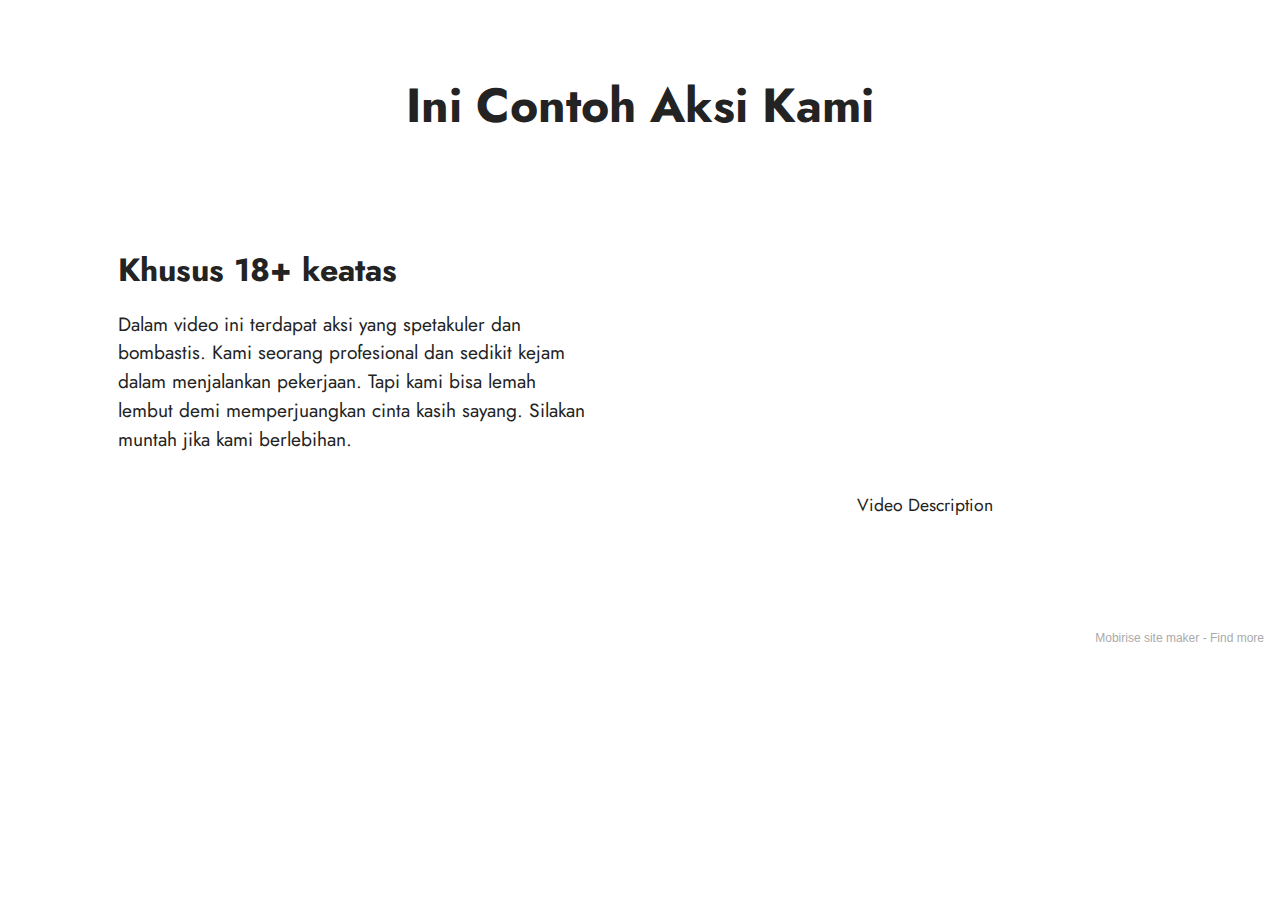
==== page2.html @ a68df321 "Add files via upload" ====
<!DOCTYPE html>
<html  >
<head>
  <!-- Site made with Mobirise Website Builder v5.4.1, https://mobirise.com -->
  <meta charset="UTF-8">
  <meta http-equiv="X-UA-Compatible" content="IE=edge">
  <meta name="generator" content="Mobirise v5.4.1, mobirise.com">
  <meta name="viewport" content="width=device-width, initial-scale=1, minimum-scale=1">
  <link rel="shortcut icon" href="assets/images/logo.png" type="image/x-icon">
  <meta name="description" content="">
  
  
  <title>Page 1</title>
  <link rel="stylesheet" href="assets/bootstrap/css/bootstrap.min.css">
  <link rel="stylesheet" href="assets/bootstrap/css/bootstrap-grid.min.css">
  <link rel="stylesheet" href="assets/bootstrap/css/bootstrap-reboot.min.css">
  <link rel="stylesheet" href="assets/theme/css/style.css">
  <link rel="preload" href="https://fonts.googleapis.com/css2?family=Jost:ital,wght@0,400;0,700;1,400;1,700&display=swap&display=swap" as="style" onload="this.onload=null;this.rel='stylesheet'">
  <noscript><link rel="stylesheet" href="https://fonts.googleapis.com/css2?family=Jost:ital,wght@0,400;0,700;1,400;1,700&display=swap&display=swap"></noscript>
  <link rel="preload" as="style" href="assets/mobirise/css/mbr-additional.css"><link rel="stylesheet" href="assets/mobirise/css/mbr-additional.css" type="text/css">
  
  
  
  
</head>
<body>
  
  <section data-bs-version="5.1" class="video5 cid-sJ3oWdw76f" id="video5-6">
    
    
    <div class="container">
        <div class="title-wrapper mb-5">
            <h4 class="mbr-section-title mbr-fonts-style mb-0 display-2"><strong>Ini Contoh Aksi Kami</strong></h4>
        </div>
        <div class="row align-items-center">
            <div class="col-12 col-lg-6 video-block">
                <div class="video-wrapper"><iframe class="mbr-embedded-video" src="https://www.youtube.com/embed/h1pcwH2b8aY?rel=0&amp;amp;showinfo=0&amp;autoplay=0&amp;loop=0" width="1280" height="720" frameborder="0" allowfullscreen></iframe></div>
                <p class="mbr-description pt-2 mbr-fonts-style display-4">
                    Video Description</p>
            </div>
            <div class="col-12 col-lg">
                <div class="text-wrapper">
                    <h3 class="mbr-section-subtitle mbr-fonts-style mb-3 display-5"><strong>Khusus 18+ keatas</strong></h3>
                    <p class="mbr-text mbr-fonts-style display-7">
                        Dalam video ini terdapat aksi yang spetakuler dan bombastis. Kami seorang profesional dan sedikit kejam dalam menjalankan pekerjaan. Tapi kami bisa lemah lembut demi memperjuangkan cinta kasih sayang. Silakan muntah jika kami berlebihan.</p>
                </div>
            </div>
        </div>
    </div>
</section><section style="background-color: #fff; font-family: -apple-system, BlinkMacSystemFont, 'Segoe UI', 'Roboto', 'Helvetica Neue', Arial, sans-serif; color:#aaa; font-size:12px; padding: 0; align-items: center; display: flex;"><a href="https://mobirise.site/k" style="flex: 1 1; height: 3rem; padding-left: 1rem;"></a><p style="flex: 0 0 auto; margin:0; padding-right:1rem;">Mobirise site maker - <a href="https://mobirise.site/n" style="color:#aaa;">Find more</a></p></section><script src="assets/bootstrap/js/bootstrap.bundle.min.js"></script>  <script src="assets/smoothscroll/smooth-scroll.js"></script>  <script src="assets/ytplayer/index.js"></script>  <script src="assets/playervimeo/vimeo_player.js"></script>  <script src="assets/theme/js/script.js"></script>  
  
  
</body>
</html>
---- assets/theme/css/style.css ----
@charset "UTF-8";
section {
  background-color: #ffffff;
}

body {
  font-style: normal;
  line-height: 1.5;
  font-weight: 400;
  color: #232323;
  position: relative;
}

button {
  background-color: transparent;
  border-color: transparent;
}

section,
.container,
.container-fluid {
  position: relative;
  word-wrap: break-word;
}

a.mbr-iconfont:hover {
  text-decoration: none;
}

.article .lead p,
.article .lead ul,
.article .lead ol,
.article .lead pre,
.article .lead blockquote {
  margin-bottom: 0;
}

a {
  font-style: normal;
  font-weight: 400;
  cursor: pointer;
}
a, a:hover {
  text-decoration: none;
}

.mbr-section-title {
  font-style: normal;
  line-height: 1.3;
}

.mbr-section-subtitle {
  line-height: 1.3;
}

.mbr-text {
  font-style: normal;
  line-height: 1.7;
}

h1,
h2,
h3,
h4,
h5,
h6,
.display-1,
.display-2,
.display-4,
.display-5,
.display-7,
span,
p,
a {
  line-height: 1;
  word-break: break-word;
  word-wrap: break-word;
  font-weight: 400;
}

b,
strong {
  font-weight: bold;
}

input:-webkit-autofill, input:-webkit-autofill:hover, input:-webkit-autofill:focus, input:-webkit-autofill:active {
  transition-delay: 9999s;
  -webkit-transition-property: background-color, color;
  transition-property: background-color, color;
}

textarea[type=hidden] {
  display: none;
}

section {
  background-position: 50% 50%;
  background-repeat: no-repeat;
  background-size: cover;
}
section .mbr-background-video,
section .mbr-background-video-preview {
  position: absolute;
  bottom: 0;
  left: 0;
  right: 0;
  top: 0;
}

.hidden {
  visibility: hidden;
}

.mbr-z-index20 {
  z-index: 20;
}

/*! Base colors */
.mbr-white {
  color: #ffffff;
}

.mbr-black {
  color: #111111;
}

.mbr-bg-white {
  background-color: #ffffff;
}

.mbr-bg-black {
  background-color: #000000;
}

/*! Text-aligns */
.align-left {
  text-align: left;
}

.align-center {
  text-align: center;
}

.align-right {
  text-align: right;
}

/*! Font-weight  */
.mbr-light {
  font-weight: 300;
}

.mbr-regular {
  font-weight: 400;
}

.mbr-semibold {
  font-weight: 500;
}

.mbr-bold {
  font-weight: 700;
}

/*! Media  */
.media-content {
  flex-basis: 100%;
}

.media-container-row {
  display: flex;
  flex-direction: row;
  flex-wrap: wrap;
  justify-content: center;
  align-content: center;
  align-items: start;
}
.media-container-row .media-size-item {
  width: 400px;
}

.media-container-column {
  display: flex;
  flex-direction: column;
  flex-wrap: wrap;
  justify-content: center;
  align-content: center;
  align-items: stretch;
}
.media-container-column > * {
  width: 100%;
}

@media (min-width: 992px) {
  .media-container-row {
    flex-wrap: nowrap;
  }
}
figure {
  margin-bottom: 0;
  overflow: hidden;
}

figure[mbr-media-size] {
  transition: width 0.1s;
}

img,
iframe {
  display: block;
  width: 100%;
}

.card {
  background-color: transparent;
  border: none;
}

.card-box {
  width: 100%;
}

.card-img {
  text-align: center;
  flex-shrink: 0;
  -webkit-flex-shrink: 0;
}

.media {
  max-width: 100%;
  margin: 0 auto;
}

.mbr-figure {
  align-self: center;
}

.media-container > div {
  max-width: 100%;
}

.mbr-figure img,
.card-img img {
  width: 100%;
}

@media (max-width: 991px) {
  .media-size-item {
    width: auto !important;
  }

  .media {
    width: auto;
  }

  .mbr-figure {
    width: 100% !important;
  }
}
/*! Buttons */
.mbr-section-btn {
  margin-left: -0.6rem;
  margin-right: -0.6rem;
  font-size: 0;
}

.btn {
  font-weight: 600;
  border-width: 1px;
  font-style: normal;
  margin: 0.6rem 0.6rem;
  white-space: normal;
  transition: all 0.2s ease-in-out;
  display: inline-flex;
  align-items: center;
  justify-content: center;
  word-break: break-word;
}

.btn-sm {
  font-weight: 600;
  letter-spacing: 0px;
  transition: all 0.3s ease-in-out;
}

.btn-md {
  font-weight: 600;
  letter-spacing: 0px;
  transition: all 0.3s ease-in-out;
}

.btn-lg {
  font-weight: 600;
  letter-spacing: 0px;
  transition: all 0.3s ease-in-out;
}

.btn-form {
  margin: 0;
}
.btn-form:hover {
  cursor: pointer;
}

nav .mbr-section-btn {
  margin-left: 0rem;
  margin-right: 0rem;
}

/*! Btn icon margin */
.btn .mbr-iconfont,
.btn.btn-sm .mbr-iconfont {
  order: 1;
  cursor: pointer;
  margin-left: 0.5rem;
  vertical-align: sub;
}

.btn.btn-md .mbr-iconfont,
.btn.btn-md .mbr-iconfont {
  margin-left: 0.8rem;
}

.mbr-regular {
  font-weight: 400;
}

.mbr-semibold {
  font-weight: 500;
}

.mbr-bold {
  font-weight: 700;
}

[type=submit] {
  -webkit-appearance: none;
}

/*! Full-screen */
.mbr-fullscreen .mbr-overlay {
  min-height: 100vh;
}

.mbr-fullscreen {
  display: flex;
  display: -moz-flex;
  display: -ms-flex;
  display: -o-flex;
  align-items: center;
  min-height: 100vh;
  padding-top: 3rem;
  padding-bottom: 3rem;
}

/*! Map */
.map {
  height: 25rem;
  position: relative;
}
.map iframe {
  width: 100%;
  height: 100%;
}

/*! Scroll to top arrow */
.mbr-arrow-up {
  bottom: 25px;
  right: 90px;
  position: fixed;
  text-align: right;
  z-index: 5000;
  color: #ffffff;
  font-size: 22px;
}

.mbr-arrow-up a {
  background: rgba(0, 0, 0, 0.2);
  border-radius: 50%;
  color: #fff;
  display: inline-block;
  height: 60px;
  width: 60px;
  border: 2px solid #fff;
  outline-style: none !important;
  position: relative;
  text-decoration: none;
  transition: all 0.3s ease-in-out;
  cursor: pointer;
  text-align: center;
}
.mbr-arrow-up a:hover {
  background-color: rgba(0, 0, 0, 0.4);
}
.mbr-arrow-up a i {
  line-height: 60px;
}

.mbr-arrow-up-icon {
  display: block;
  color: #fff;
}

.mbr-arrow-up-icon::before {
  content: "›";
  display: inline-block;
  font-family: serif;
  font-size: 22px;
  line-height: 1;
  font-style: normal;
  position: relative;
  top: 6px;
  left: -4px;
  transform: rotate(-90deg);
}

/*! Arrow Down */
.mbr-arrow {
  position: absolute;
  bottom: 45px;
  left: 50%;
  width: 60px;
  height: 60px;
  cursor: pointer;
  background-color: rgba(80, 80, 80, 0.5);
  border-radius: 50%;
  transform: translateX(-50%);
}
@media (max-width: 767px) {
  .mbr-arrow {
    display: none;
  }
}
.mbr-arrow > a {
  display: inline-block;
  text-decoration: none;
  outline-style: none;
  -webkit-animation: arrowdown 1.7s ease-in-out infinite;
          animation: arrowdown 1.7s ease-in-out infinite;
  color: #ffffff;
}
.mbr-arrow > a > i {
  position: absolute;
  top: -2px;
  left: 15px;
  font-size: 2rem;
}

#scrollToTop a i::before {
  content: "";
  position: absolute;
  display: block;
  border-bottom: 2.5px solid #fff;
  border-left: 2.5px solid #fff;
  width: 27.8%;
  height: 27.8%;
  left: 50%;
  top: 51%;
  transform: translateY(-30%) translateX(-50%) rotate(135deg);
}

@keyframes arrowdown {
  0% {
    transform: translateY(0px);
  }
  50% {
    transform: translateY(-5px);
  }
  100% {
    transform: translateY(0px);
  }
}
@-webkit-keyframes arrowdown {
  0% {
    transform: translateY(0px);
  }
  50% {
    transform: translateY(-5px);
  }
  100% {
    transform: translateY(0px);
  }
}
@media (max-width: 500px) {
  .mbr-arrow-up {
    left: 0;
    right: 0;
    text-align: center;
  }
}
/*Gradients animation*/
@keyframes gradient-animation {
  from {
    background-position: 0% 100%;
    -webkit-animation-timing-function: ease-in-out;
            animation-timing-function: ease-in-out;
  }
  to {
    background-position: 100% 0%;
    -webkit-animation-timing-function: ease-in-out;
            animation-timing-function: ease-in-out;
  }
}
@-webkit-keyframes gradient-animation {
  from {
    background-position: 0% 100%;
    -webkit-animation-timing-function: ease-in-out;
            animation-timing-function: ease-in-out;
  }
  to {
    background-position: 100% 0%;
    -webkit-animation-timing-function: ease-in-out;
            animation-timing-function: ease-in-out;
  }
}
.bg-gradient {
  background-size: 200% 200%;
  animation: gradient-animation 5s infinite alternate;
  -webkit-animation: gradient-animation 5s infinite alternate;
}

.menu .navbar-brand {
  display: -webkit-flex;
}
.menu .navbar-brand span {
  display: flex;
  display: -webkit-flex;
}
.menu .navbar-brand .navbar-caption-wrap {
  display: -webkit-flex;
}
.menu .navbar-brand .navbar-logo img {
  display: -webkit-flex;
  width: auto;
}
@media (min-width: 768px) and (max-width: 991px) {
  .menu .navbar-toggleable-sm .navbar-nav {
    display: -ms-flexbox;
  }
}
@media (max-width: 991px) {
  .menu .navbar-collapse {
    max-height: 93.5vh;
  }
  .menu .navbar-collapse.show {
    overflow: auto;
  }
}
@media (min-width: 992px) {
  .menu .navbar-nav.nav-dropdown {
    display: -webkit-flex;
  }
  .menu .navbar-toggleable-sm .navbar-collapse {
    display: -webkit-flex !important;
  }
  .menu .collapsed .navbar-collapse {
    max-height: 93.5vh;
  }
  .menu .collapsed .navbar-collapse.show {
    overflow: auto;
  }
}
@media (max-width: 767px) {
  .menu .navbar-collapse {
    max-height: 80vh;
  }
}

.nav-link .mbr-iconfont {
  margin-right: 0.5rem;
}

.navbar {
  display: -webkit-flex;
  -webkit-flex-wrap: wrap;
  -webkit-align-items: center;
  -webkit-justify-content: space-between;
}

.navbar-collapse {
  -webkit-flex-basis: 100%;
  -webkit-flex-grow: 1;
  -webkit-align-items: center;
}

.nav-dropdown .link {
  padding: 0.667em 1.667em !important;
  margin: 0 !important;
}

.nav {
  display: -webkit-flex;
  -webkit-flex-wrap: wrap;
}

.row {
  display: -webkit-flex;
  -webkit-flex-wrap: wrap;
}

.justify-content-center {
  -webkit-justify-content: center;
}

.form-inline {
  display: -webkit-flex;
}

.card-wrapper {
  -webkit-flex: 1;
}

.carousel-control {
  z-index: 10;
  display: -webkit-flex;
}

.carousel-controls {
  display: -webkit-flex;
}

.media {
  display: -webkit-flex;
}

.form-group:focus {
  outline: none;
}

.jq-selectbox__select {
  padding: 7px 0;
  position: relative;
}

.jq-selectbox__dropdown {
  overflow: hidden;
  border-radius: 10px;
  position: absolute;
  top: 100%;
  left: 0 !important;
  width: 100% !important;
}

.jq-selectbox__trigger-arrow {
  right: 0;
  transform: translateY(-50%);
}

.jq-selectbox li {
  padding: 1.07em 0.5em;
}

input[type=range] {
  padding-left: 0 !important;
  padding-right: 0 !important;
}

.modal-dialog,
.modal-content {
  height: 100%;
}

.modal-dialog .carousel-inner {
  height: calc(100vh - 1.75rem);
}
@media (max-width: 575px) {
  .modal-dialog .carousel-inner {
    height: calc(100vh - 1rem);
  }
}

.carousel-item {
  text-align: center;
}

.carousel-item img {
  margin: auto;
}

.navbar-toggler {
  align-self: flex-start;
  padding: 0.25rem 0.75rem;
  font-size: 1.25rem;
  line-height: 1;
  background: transparent;
  border: 1px solid transparent;
  border-radius: 0.25rem;
}

.navbar-toggler:focus,
.navbar-toggler:hover {
  text-decoration: none;
  box-shadow: none;
}

.navbar-toggler-icon {
  display: inline-block;
  width: 1.5em;
  height: 1.5em;
  vertical-align: middle;
  content: "";
  background: no-repeat center center;
  background-size: 100% 100%;
}

.navbar-toggler-left {
  position: absolute;
  left: 1rem;
}

.navbar-toggler-right {
  position: absolute;
  right: 1rem;
}

.card-img {
  width: auto;
}

.menu .navbar.collapsed:not(.beta-menu) {
  flex-direction: column;
}

.carousel-item.active,
.carousel-item-next,
.carousel-item-prev {
  display: flex;
}

.note-air-layout .dropup .dropdown-menu,
.note-air-layout .navbar-fixed-bottom .dropdown .dropdown-menu {
  bottom: initial !important;
}

html,
body {
  height: auto;
  min-height: 100vh;
}

.dropup .dropdown-toggle::after {
  display: none;
}

.form-asterisk {
  font-family: initial;
  position: absolute;
  top: -2px;
  font-weight: normal;
}

.form-control-label {
  position: relative;
  cursor: pointer;
  margin-bottom: 0.357em;
  padding: 0;
}

.alert {
  color: #ffffff;
  border-radius: 0;
  border: 0;
  font-size: 1.1rem;
  line-height: 1.5;
  margin-bottom: 1.875rem;
  padding: 1.25rem;
  position: relative;
  text-align: center;
}
.alert.alert-form::after {
  background-color: inherit;
  bottom: -7px;
  content: "";
  display: block;
  height: 14px;
  left: 50%;
  margin-left: -7px;
  position: absolute;
  transform: rotate(45deg);
  width: 14px;
}

.form-control {
  background-color: #ffffff;
  background-clip: border-box;
  color: #232323;
  line-height: 1rem !important;
  height: auto;
  padding: 0.6rem 1.2rem;
  transition: border-color 0.25s ease 0s;
  border: 1px solid transparent !important;
  border-radius: 4px;
  box-shadow: rgba(0, 0, 0, 0.07) 0px 1px 1px 0px, rgba(0, 0, 0, 0.07) 0px 1px 3px 0px, rgba(0, 0, 0, 0.03) 0px 0px 0px 1px;
}
.form-active .form-control:invalid {
  border-color: red;
}

form .row {
  margin-left: -0.6rem;
  margin-right: -0.6rem;
}
form .row [class*=col] {
  padding-left: 0.6rem;
  padding-right: 0.6rem;
}

form .mbr-section-btn {
  margin: 0;
  padding-left: 0.6rem;
  padding-right: 0.6rem;
}

form .btn {
  display: flex;
  padding: 0.6rem 1.2rem;
  margin: 0;
}

form .form-check-input {
  margin-top: 0.5;
}

textarea.form-control {
  line-height: 1.5rem !important;
}

.form-group {
  margin-bottom: 1.2rem;
}

.form-control,
form .btn {
  min-height: 48px;
}

.gdpr-block label span.textGDPR input[name=gdpr] {
  top: 7px;
}

.form-control:focus {
  box-shadow: none;
}

:focus {
  outline: none;
}

.mbr-overlay {
  background-color: #000;
  bottom: 0;
  left: 0;
  opacity: 0.5;
  position: absolute;
  right: 0;
  top: 0;
  z-index: 0;
  pointer-events: none;
}

blockquote {
  font-style: italic;
  padding: 3rem;
  font-size: 1.09rem;
  position: relative;
  border-left: 3px solid;
}

ul,
ol,
pre,
blockquote {
  margin-bottom: 2.3125rem;
}

.mt-4 {
  margin-top: 2rem !important;
}

.mb-4 {
  margin-bottom: 2rem !important;
}

@media (min-width: 992px) {
  .container {
    padding-left: 16px;
    padding-right: 16px;
  }

  .row {
    margin-left: -16px;
    margin-right: -16px;
  }
  .row > [class*=col] {
    padding-left: 16px;
    padding-right: 16px;
  }
}
@media (min-width: 768px) {
  .container-fluid {
    padding-left: 32px;
    padding-right: 32px;
  }
}
@media (min-width: 768px) and (max-width: 991px) {
  .mbr-container {
    padding-left: 32px;
    padding-right: 32px;
  }
}
@media (max-width: 767px) {
  .mbr-container {
    padding-left: 16px;
    padding-right: 16px;
  }
}
.card-wrapper,
.item-wrapper {
  overflow: hidden;
}

.app-video-wrapper > img {
  opacity: 1;
}

.item {
  position: relative;
}

.dropdown-menu .dropdown-menu {
  left: 100%;
}

.dropdown-item + .dropdown-menu {
  display: none;
}

.dropdown-item:hover + .dropdown-menu,
.dropdown-menu:hover {
  display: block;
}.engine {
	position: absolute;
	text-indent: -2400px;
	text-align: center;
	padding: 0;
	top: 0;
	left: -2400px;
}
---- assets/mobirise/css/mbr-additional.css ----
body {
  font-family: Jost;
}
.display-1 {
  font-family: 'Jost', sans-serif;
  font-size: 4.6rem;
  line-height: 1.1;
}
.display-1 > .mbr-iconfont {
  font-size: 5.75rem;
}
.display-2 {
  font-family: 'Jost', sans-serif;
  font-size: 3rem;
  line-height: 1.1;
}
.display-2 > .mbr-iconfont {
  font-size: 3.75rem;
}
.display-4 {
  font-family: 'Jost', sans-serif;
  font-size: 1.1rem;
  line-height: 1.5;
}
.display-4 > .mbr-iconfont {
  font-size: 1.375rem;
}
.display-5 {
  font-family: 'Jost', sans-serif;
  font-size: 2rem;
  line-height: 1.5;
}
.display-5 > .mbr-iconfont {
  font-size: 2.5rem;
}
.display-7 {
  font-family: 'Jost', sans-serif;
  font-size: 1.2rem;
  line-height: 1.5;
}
.display-7 > .mbr-iconfont {
  font-size: 1.5rem;
}
/* ---- Fluid typography for mobile devices ---- */
/* 1.4 - font scale ratio ( bootstrap == 1.42857 ) */
/* 100vw - current viewport width */
/* (48 - 20)  48 == 48rem == 768px, 20 == 20rem == 320px(minimal supported viewport) */
/* 0.65 - min scale variable, may vary */
@media (max-width: 992px) {
  .display-1 {
    font-size: 3.68rem;
  }
}
@media (max-width: 768px) {
  .display-1 {
    font-size: 3.22rem;
    font-size: calc( 2.26rem + (4.6 - 2.26) * ((100vw - 20rem) / (48 - 20)));
    line-height: calc( 1.1 * (2.26rem + (4.6 - 2.26) * ((100vw - 20rem) / (48 - 20))));
  }
  .display-2 {
    font-size: 2.4rem;
    font-size: calc( 1.7rem + (3 - 1.7) * ((100vw - 20rem) / (48 - 20)));
    line-height: calc( 1.3 * (1.7rem + (3 - 1.7) * ((100vw - 20rem) / (48 - 20))));
  }
  .display-4 {
    font-size: 0.88rem;
    font-size: calc( 1.0350000000000001rem + (1.1 - 1.0350000000000001) * ((100vw - 20rem) / (48 - 20)));
    line-height: calc( 1.4 * (1.0350000000000001rem + (1.1 - 1.0350000000000001) * ((100vw - 20rem) / (48 - 20))));
  }
  .display-5 {
    font-size: 1.6rem;
    font-size: calc( 1.35rem + (2 - 1.35) * ((100vw - 20rem) / (48 - 20)));
    line-height: calc( 1.4 * (1.35rem + (2 - 1.35) * ((100vw - 20rem) / (48 - 20))));
  }
  .display-7 {
    font-size: 0.96rem;
    font-size: calc( 1.07rem + (1.2 - 1.07) * ((100vw - 20rem) / (48 - 20)));
    line-height: calc( 1.4 * (1.07rem + (1.2 - 1.07) * ((100vw - 20rem) / (48 - 20))));
  }
}
/* Buttons */
.btn {
  padding: 0.6rem 1.2rem;
  border-radius: 4px;
}
.btn-sm {
  padding: 0.6rem 1.2rem;
  border-radius: 4px;
}
.btn-md {
  padding: 0.6rem 1.2rem;
  border-radius: 4px;
}
.btn-lg {
  padding: 1rem 2.6rem;
  border-radius: 4px;
}
.bg-primary {
  background-color: #6592e6 !important;
}
.bg-success {
  background-color: #40b0bf !important;
}
.bg-info {
  background-color: #47b5ed !important;
}
.bg-warning {
  background-color: #ffe161 !important;
}
.bg-danger {
  background-color: #ff9966 !important;
}
.btn-primary,
.btn-primary:active {
  background-color: #6592e6 !important;
  border-color: #6592e6 !important;
  color: #ffffff !important;
  box-shadow: 0 2px 2px 0 rgba(0, 0, 0, 0.2);
}
.btn-primary:hover,
.btn-primary:focus,
.btn-primary.focus,
.btn-primary.active {
  color: #ffffff !important;
  background-color: #2260d2 !important;
  border-color: #2260d2 !important;
  box-shadow: 0 2px 5px 0 rgba(0, 0, 0, 0.2);
}
.btn-primary.disabled,
.btn-primary:disabled {
  color: #ffffff !important;
  background-color: #2260d2 !important;
  border-color: #2260d2 !important;
}
.btn-secondary,
.btn-secondary:active {
  background-color: #ff6666 !important;
  border-color: #ff6666 !important;
  color: #ffffff !important;
  box-shadow: 0 2px 2px 0 rgba(0, 0, 0, 0.2);
}
.btn-secondary:hover,
.btn-secondary:focus,
.btn-secondary.focus,
.btn-secondary.active {
  color: #ffffff !important;
  background-color: #ff0f0f !important;
  border-color: #ff0f0f !important;
  box-shadow: 0 2px 5px 0 rgba(0, 0, 0, 0.2);
}
.btn-secondary.disabled,
.btn-secondary:disabled {
  color: #ffffff !important;
  background-color: #ff0f0f !important;
  border-color: #ff0f0f !important;
}
.btn-info,
.btn-info:active {
  background-color: #47b5ed !important;
  border-color: #47b5ed !important;
  color: #ffffff !important;
  box-shadow: 0 2px 2px 0 rgba(0, 0, 0, 0.2);
}
.btn-info:hover,
.btn-info:focus,
.btn-info.focus,
.btn-info.active {
  color: #ffffff !important;
  background-color: #148cca !important;
  border-color: #148cca !important;
  box-shadow: 0 2px 5px 0 rgba(0, 0, 0, 0.2);
}
.btn-info.disabled,
.btn-info:disabled {
  color: #ffffff !important;
  background-color: #148cca !important;
  border-color: #148cca !important;
}
.btn-success,
.btn-success:active {
  background-color: #40b0bf !important;
  border-color: #40b0bf !important;
  color: #ffffff !important;
  box-shadow: 0 2px 2px 0 rgba(0, 0, 0, 0.2);
}
.btn-success:hover,
.btn-success:focus,
.btn-success.focus,
.btn-success.active {
  color: #ffffff !important;
  background-color: #2a747e !important;
  border-color: #2a747e !important;
  box-shadow: 0 2px 5px 0 rgba(0, 0, 0, 0.2);
}
.btn-success.disabled,
.btn-success:disabled {
  color: #ffffff !important;
  background-color: #2a747e !important;
  border-color: #2a747e !important;
}
.btn-warning,
.btn-warning:active {
  background-color: #ffe161 !important;
  border-color: #ffe161 !important;
  color: #614f00 !important;
  box-shadow: 0 2px 2px 0 rgba(0, 0, 0, 0.2);
}
.btn-warning:hover,
.btn-warning:focus,
.btn-warning.focus,
.btn-warning.active {
  color: #0a0800 !important;
  background-color: #ffd10a !important;
  border-color: #ffd10a !important;
  box-shadow: 0 2px 5px 0 rgba(0, 0, 0, 0.2);
}
.btn-warning.disabled,
.btn-warning:disabled {
  color: #614f00 !important;
  background-color: #ffd10a !important;
  border-color: #ffd10a !important;
}
.btn-danger,
.btn-danger:active {
  background-color: #ff9966 !important;
  border-color: #ff9966 !important;
  color: #ffffff !important;
  box-shadow: 0 2px 2px 0 rgba(0, 0, 0, 0.2);
}
.btn-danger:hover,
.btn-danger:focus,
.btn-danger.focus,
.btn-danger.active {
  color: #ffffff !important;
  background-color: #ff5f0f !important;
  border-color: #ff5f0f !important;
  box-shadow: 0 2px 5px 0 rgba(0, 0, 0, 0.2);
}
.btn-danger.disabled,
.btn-danger:disabled {
  color: #ffffff !important;
  background-color: #ff5f0f !important;
  border-color: #ff5f0f !important;
}
.btn-white,
.btn-white:active {
  background-color: #fafafa !important;
  border-color: #fafafa !important;
  color: #7a7a7a !important;
  box-shadow: 0 2px 2px 0 rgba(0, 0, 0, 0.2);
}
.btn-white:hover,
.btn-white:focus,
.btn-white.focus,
.btn-white.active {
  color: #4f4f4f !important;
  background-color: #cfcfcf !important;
  border-color: #cfcfcf !important;
  box-shadow: 0 2px 5px 0 rgba(0, 0, 0, 0.2);
}
.btn-white.disabled,
.btn-white:disabled {
  color: #7a7a7a !important;
  background-color: #cfcfcf !important;
  border-color: #cfcfcf !important;
}
.btn-black,
.btn-black:active {
  background-color: #232323 !important;
  border-color: #232323 !important;
  color: #ffffff !important;
  box-shadow: 0 2px 2px 0 rgba(0, 0, 0, 0.2);
}
.btn-black:hover,
.btn-black:focus,
.btn-black.focus,
.btn-black.active {
  color: #ffffff !important;
  background-color: #000000 !important;
  border-color: #000000 !important;
  box-shadow: 0 2px 5px 0 rgba(0, 0, 0, 0.2);
}
.btn-black.disabled,
.btn-black:disabled {
  color: #ffffff !important;
  background-color: #000000 !important;
  border-color: #000000 !important;
}
.btn-primary-outline,
.btn-primary-outline:active {
  background-color: transparent !important;
  border-color: transparent;
  color: #6592e6;
}
.btn-primary-outline:hover,
.btn-primary-outline:focus,
.btn-primary-outline.focus,
.btn-primary-outline.active {
  color: #2260d2 !important;
  background-color: transparent!important;
  border-color: transparent!important;
  box-shadow: none!important;
}
.btn-primary-outline.disabled,
.btn-primary-outline:disabled {
  color: #ffffff !important;
  background-color: #6592e6 !important;
  border-color: #6592e6 !important;
}
.btn-secondary-outline,
.btn-secondary-outline:active {
  background-color: transparent !important;
  border-color: transparent;
  color: #ff6666;
}
.btn-secondary-outline:hover,
.btn-secondary-outline:focus,
.btn-secondary-outline.focus,
.btn-secondary-outline.active {
  color: #ff0f0f !important;
  background-color: transparent!important;
  border-color: transparent!important;
  box-shadow: none!important;
}
.btn-secondary-outline.disabled,
.btn-secondary-outline:disabled {
  color: #ffffff !important;
  background-color: #ff6666 !important;
  border-color: #ff6666 !important;
}
.btn-info-outline,
.btn-info-outline:active {
  background-color: transparent !important;
  border-color: transparent;
  color: #47b5ed;
}
.btn-info-outline:hover,
.btn-info-outline:focus,
.btn-info-outline.focus,
.btn-info-outline.active {
  color: #148cca !important;
  background-color: transparent!important;
  border-color: transparent!important;
  box-shadow: none!important;
}
.btn-info-outline.disabled,
.btn-info-outline:disabled {
  color: #ffffff !important;
  background-color: #47b5ed !important;
  border-color: #47b5ed !important;
}
.btn-success-outline,
.btn-success-outline:active {
  background-color: transparent !important;
  border-color: transparent;
  color: #40b0bf;
}
.btn-success-outline:hover,
.btn-success-outline:focus,
.btn-success-outline.focus,
.btn-success-outline.active {
  color: #2a747e !important;
  background-color: transparent!important;
  border-color: transparent!important;
  box-shadow: none!important;
}
.btn-success-outline.disabled,
.btn-success-outline:disabled {
  color: #ffffff !important;
  background-color: #40b0bf !important;
  border-color: #40b0bf !important;
}
.btn-warning-outline,
.btn-warning-outline:active {
  background-color: transparent !important;
  border-color: transparent;
  color: #ffe161;
}
.btn-warning-outline:hover,
.btn-warning-outline:focus,
.btn-warning-outline.focus,
.btn-warning-outline.active {
  color: #ffd10a !important;
  background-color: transparent!important;
  border-color: transparent!important;
  box-shadow: none!important;
}
.btn-warning-outline.disabled,
.btn-warning-outline:disabled {
  color: #614f00 !important;
  background-color: #ffe161 !important;
  border-color: #ffe161 !important;
}
.btn-danger-outline,
.btn-danger-outline:active {
  background-color: transparent !important;
  border-color: transparent;
  color: #ff9966;
}
.btn-danger-outline:hover,
.btn-danger-outline:focus,
.btn-danger-outline.focus,
.btn-danger-outline.active {
  color: #ff5f0f !important;
  background-color: transparent!important;
  border-color: transparent!important;
  box-shadow: none!important;
}
.btn-danger-outline.disabled,
.btn-danger-outline:disabled {
  color: #ffffff !important;
  background-color: #ff9966 !important;
  border-color: #ff9966 !important;
}
.btn-black-outline,
.btn-black-outline:active {
  background-color: transparent !important;
  border-color: transparent;
  color: #232323;
}
.btn-black-outline:hover,
.btn-black-outline:focus,
.btn-black-outline.focus,
.btn-black-outline.active {
  color: #000000 !important;
  background-color: transparent!important;
  border-color: transparent!important;
  box-shadow: none!important;
}
.btn-black-outline.disabled,
.btn-black-outline:disabled {
  color: #ffffff !important;
  background-color: #232323 !important;
  border-color: #232323 !important;
}
.btn-white-outline,
.btn-white-outline:active {
  background-color: transparent !important;
  border-color: transparent;
  color: #fafafa;
}
.btn-white-outline:hover,
.btn-white-outline:focus,
.btn-white-outline.focus,
.btn-white-outline.active {
  color: #cfcfcf !important;
  background-color: transparent!important;
  border-color: transparent!important;
  box-shadow: none!important;
}
.btn-white-outline.disabled,
.btn-white-outline:disabled {
  color: #7a7a7a !important;
  background-color: #fafafa !important;
  border-color: #fafafa !important;
}
.text-primary {
  color: #6592e6 !important;
}
.text-secondary {
  color: #ff6666 !important;
}
.text-success {
  color: #40b0bf !important;
}
.text-info {
  color: #47b5ed !important;
}
.text-warning {
  color: #ffe161 !important;
}
.text-danger {
  color: #ff9966 !important;
}
.text-white {
  color: #fafafa !important;
}
.text-black {
  color: #232323 !important;
}
a.text-primary:hover,
a.text-primary:focus,
a.text-primary.active {
  color: #205ac5 !important;
}
a.text-secondary:hover,
a.text-secondary:focus,
a.text-secondary.active {
  color: #ff0000 !important;
}
a.text-success:hover,
a.text-success:focus,
a.text-success.active {
  color: #266a73 !important;
}
a.text-info:hover,
a.text-info:focus,
a.text-info.active {
  color: #1283bc !important;
}
a.text-warning:hover,
a.text-warning:focus,
a.text-warning.active {
  color: #facb00 !important;
}
a.text-danger:hover,
a.text-danger:focus,
a.text-danger.active {
  color: #ff5500 !important;
}
a.text-white:hover,
a.text-white:focus,
a.text-white.active {
  color: #c7c7c7 !important;
}
a.text-black:hover,
a.text-black:focus,
a.text-black.active {
  color: #000000 !important;
}
a[class*="text-"]:not(.nav-link):not(.dropdown-item):not([role]):not(.navbar-caption) {
  position: relative;
  background-image: transparent;
  background-size: 10000px 2px;
  background-repeat: no-repeat;
  background-position: 0px 1.2em;
  background-position: -10000px 1.2em;
}
a[class*="text-"]:not(.nav-link):not(.dropdown-item):not([role]):not(.navbar-caption):hover {
  transition: background-position 2s ease-in-out;
  background-image: linear-gradient(currentColor 50%, currentColor 50%);
  background-position: 0px 1.2em;
}
.nav-tabs .nav-link.active {
  color: #6592e6;
}
.nav-tabs .nav-link:not(.active) {
  color: #232323;
}
.alert-success {
  background-color: #70c770;
}
.alert-info {
  background-color: #47b5ed;
}
.alert-warning {
  background-color: #ffe161;
}
.alert-danger {
  background-color: #ff9966;
}
.mbr-gallery-filter li.active .btn {
  background-color: #6592e6;
  border-color: #6592e6;
  color: #ffffff;
}
.mbr-gallery-filter li.active .btn:focus {
  box-shadow: none;
}
a,
a:hover {
  color: #6592e6;
}
.mbr-plan-header.bg-primary .mbr-plan-subtitle,
.mbr-plan-header.bg-primary .mbr-plan-price-desc {
  color: #ffffff;
}
.mbr-plan-header.bg-success .mbr-plan-subtitle,
.mbr-plan-header.bg-success .mbr-plan-price-desc {
  color: #a0d8df;
}
.mbr-plan-header.bg-info .mbr-plan-subtitle,
.mbr-plan-header.bg-info .mbr-plan-price-desc {
  color: #ffffff;
}
.mbr-plan-header.bg-warning .mbr-plan-subtitle,
.mbr-plan-header.bg-warning .mbr-plan-price-desc {
  color: #ffffff;
}
.mbr-plan-header.bg-danger .mbr-plan-subtitle,
.mbr-plan-header.bg-danger .mbr-plan-price-desc {
  color: #ffffff;
}
/* Scroll to top button*/
.scrollToTop_wraper {
  display: none;
}
.form-control {
  font-family: 'Jost', sans-serif;
  font-size: 1.1rem;
  line-height: 1.5;
  font-weight: 400;
}
.form-control > .mbr-iconfont {
  font-size: 1.375rem;
}
.form-control:hover,
.form-control:focus {
  box-shadow: rgba(0, 0, 0, 0.07) 0px 1px 1px 0px, rgba(0, 0, 0, 0.07) 0px 1px 3px 0px, rgba(0, 0, 0, 0.03) 0px 0px 0px 1px;
  border-color: #6592e6 !important;
}
.form-control:-webkit-input-placeholder {
  font-family: 'Jost', sans-serif;
  font-size: 1.1rem;
  line-height: 1.5;
  font-weight: 400;
}
.form-control:-webkit-input-placeholder > .mbr-iconfont {
  font-size: 1.375rem;
}
blockquote {
  border-color: #6592e6;
}
/* Forms */
.jq-selectbox li:hover,
.jq-selectbox li.selected {
  background-color: #6592e6;
  color: #ffffff;
}
.jq-number__spin {
  transition: 0.25s ease;
}
.jq-number__spin:hover {
  border-color: #6592e6;
}
.jq-selectbox .jq-selectbox__trigger-arrow,
.jq-number__spin.minus:after,
.jq-number__spin.plus:after {
  transition: 0.4s;
  border-top-color: #353535;
  border-bottom-color: #353535;
}
.jq-selectbox:hover .jq-selectbox__trigger-arrow,
.jq-number__spin.minus:hover:after,
.jq-number__spin.plus:hover:after {
  border-top-color: #6592e6;
  border-bottom-color: #6592e6;
}
.xdsoft_datetimepicker .xdsoft_calendar td.xdsoft_default,
.xdsoft_datetimepicker .xdsoft_calendar td.xdsoft_current,
.xdsoft_datetimepicker .xdsoft_timepicker .xdsoft_time_box > div > div.xdsoft_current {
  color: #ffffff !important;
  background-color: #6592e6 !important;
  box-shadow: none !important;
}
.xdsoft_datetimepicker .xdsoft_calendar td:hover,
.xdsoft_datetimepicker .xdsoft_timepicker .xdsoft_time_box > div > div:hover {
  color: #000000 !important;
  background: #ff6666 !important;
  box-shadow: none !important;
}
.lazy-bg {
  background-image: none !important;
}
.lazy-placeholder:not(section),
.lazy-none {
  display: block;
  position: relative;
  padding-bottom: 56.25%;
  width: 100%;
  height: auto;
}
iframe.lazy-placeholder,
.lazy-placeholder:after {
  content: '';
  position: absolute;
  width: 200px;
  height: 200px;
  background: transparent no-repeat center;
  background-size: contain;
  top: 50%;
  left: 50%;
  transform: translateX(-50%) translateY(-50%);
  background-image: url("data:image/svg+xml;charset=UTF-8,%3csvg width='32' height='32' viewBox='0 0 64 64' xmlns='http://www.w3.org/2000/svg' stroke='%236592e6' %3e%3cg fill='none' fill-rule='evenodd'%3e%3cg transform='translate(16 16)' stroke-width='2'%3e%3ccircle stroke-opacity='.5' cx='16' cy='16' r='16'/%3e%3cpath d='M32 16c0-9.94-8.06-16-16-16'%3e%3canimateTransform attributeName='transform' type='rotate' from='0 16 16' to='360 16 16' dur='1s' repeatCount='indefinite'/%3e%3c/path%3e%3c/g%3e%3c/g%3e%3c/svg%3e");
}
section.lazy-placeholder:after {
  opacity: 0.5;
}
body {
  overflow-x: hidden;
}
a {
  transition: color 0.6s;
}
.cid-sJ3398jbYu {
  z-index: 1000;
  width: 100%;
  position: relative;
  min-height: 60px;
}
.cid-sJ3398jbYu nav.navbar {
  position: fixed;
}
.cid-sJ3398jbYu .dropdown-item:before {
  font-family: Moririse2 !important;
  content: "\e966";
  display: inline-block;
  width: 0;
  position: absolute;
  left: 1rem;
  top: 0.5rem;
  margin-right: 0.5rem;
  line-height: 1;
  font-size: inherit;
  vertical-align: middle;
  text-align: center;
  overflow: hidden;
  transform: scale(0, 1);
  transition: all 0.25s ease-in-out;
}
.cid-sJ3398jbYu .dropdown-menu {
  padding: 0;
  border-radius: 4px;
  box-shadow: 0 1px 3px 0 rgba(0, 0, 0, 0.1);
}
.cid-sJ3398jbYu .dropdown-item {
  border-bottom: 1px solid #e6e6e6;
}
.cid-sJ3398jbYu .dropdown-item:hover,
.cid-sJ3398jbYu .dropdown-item:focus {
  background: #6592e6 !important;
  color: white !important;
}
.cid-sJ3398jbYu .dropdown-item:first-child {
  border-top-left-radius: 4px;
  border-top-right-radius: 4px;
}
.cid-sJ3398jbYu .dropdown-item:last-child {
  border-bottom: none;
  border-bottom-left-radius: 4px;
  border-bottom-right-radius: 4px;
}
.cid-sJ3398jbYu .nav-dropdown .link {
  padding: 0 0.3em !important;
  margin: 0.667em 1em !important;
}
.cid-sJ3398jbYu .nav-dropdown .link.dropdown-toggle::after {
  margin-left: 0.5rem;
  margin-top: 0.2rem;
}
.cid-sJ3398jbYu .nav-link {
  position: relative;
}
.cid-sJ3398jbYu .container {
  display: flex;
  margin: auto;
}
.cid-sJ3398jbYu .iconfont-wrapper {
  color: #000000 !important;
  font-size: 1.5rem;
  padding-right: 0.5rem;
}
.cid-sJ3398jbYu .dropdown-menu,
.cid-sJ3398jbYu .navbar.opened {
  background: #ffffff !important;
}
.cid-sJ3398jbYu .nav-item:focus,
.cid-sJ3398jbYu .nav-link:focus {
  outline: none;
}
.cid-sJ3398jbYu .dropdown .dropdown-menu .dropdown-item {
  width: auto;
  transition: all 0.25s ease-in-out;
}
.cid-sJ3398jbYu .dropdown .dropdown-menu .dropdown-item::after {
  right: 0.5rem;
}
.cid-sJ3398jbYu .dropdown .dropdown-menu .dropdown-item .mbr-iconfont {
  margin-right: 0.5rem;
  vertical-align: sub;
}
.cid-sJ3398jbYu .dropdown .dropdown-menu .dropdown-item .mbr-iconfont:before {
  display: inline-block;
  transform: scale(1, 1);
  transition: all 0.25s ease-in-out;
}
.cid-sJ3398jbYu .collapsed .dropdown-menu .dropdown-item:before {
  display: none;
}
.cid-sJ3398jbYu .collapsed .dropdown .dropdown-menu .dropdown-item {
  padding: 0.235em 1.5em 0.235em 1.5em !important;
  transition: none;
  margin: 0 !important;
}
.cid-sJ3398jbYu .navbar {
  min-height: 70px;
  transition: all 0.3s;
  border-bottom: 1px solid transparent;
  box-shadow: 0 1px 3px 0 rgba(0, 0, 0, 0.1);
  background: #ffffff;
}
.cid-sJ3398jbYu .navbar.opened {
  transition: all 0.3s;
}
.cid-sJ3398jbYu .navbar .dropdown-item {
  padding: 0.5rem 1.8rem;
}
.cid-sJ3398jbYu .navbar .navbar-logo img {
  width: auto;
}
.cid-sJ3398jbYu .navbar .navbar-collapse {
  justify-content: flex-end;
  z-index: 1;
}
.cid-sJ3398jbYu .navbar.collapsed {
  justify-content: center;
}
.cid-sJ3398jbYu .navbar.collapsed .nav-item .nav-link::before {
  display: none;
}
.cid-sJ3398jbYu .navbar.collapsed.opened .dropdown-menu {
  top: 0;
}
.cid-sJ3398jbYu .navbar.collapsed .dropdown-menu .dropdown-submenu {
  left: 0 !important;
}
.cid-sJ3398jbYu .navbar.collapsed .dropdown-menu .dropdown-item:after {
  right: auto;
}
.cid-sJ3398jbYu .navbar.collapsed .dropdown-menu .dropdown-toggle[data-toggle="dropdown-submenu"]:after {
  margin-left: 0.5rem;
  margin-top: 0.2rem;
  border-top: 0.35em solid;
  border-right: 0.35em solid transparent;
  border-left: 0.35em solid transparent;
  border-bottom: 0;
  top: 41%;
}
.cid-sJ3398jbYu .navbar.collapsed ul.navbar-nav li {
  margin: auto;
}
.cid-sJ3398jbYu .navbar.collapsed .dropdown-menu .dropdown-item {
  padding: 0.25rem 1.5rem;
  text-align: center;
}
.cid-sJ3398jbYu .navbar.collapsed .icons-menu {
  padding-left: 0;
  padding-right: 0;
  padding-top: 0.5rem;
  padding-bottom: 0.5rem;
}
@media (max-width: 991px) {
  .cid-sJ3398jbYu .navbar .nav-item .nav-link::before {
    display: none;
  }
  .cid-sJ3398jbYu .navbar.opened .dropdown-menu {
    top: 0;
  }
  .cid-sJ3398jbYu .navbar .dropdown-menu .dropdown-submenu {
    left: 0 !important;
  }
  .cid-sJ3398jbYu .navbar .dropdown-menu .dropdown-item:after {
    right: auto;
  }
  .cid-sJ3398jbYu .navbar .dropdown-menu .dropdown-toggle[data-toggle="dropdown-submenu"]:after {
    margin-left: 0.5rem;
    margin-top: 0.2rem;
    border-top: 0.35em solid;
    border-right: 0.35em solid transparent;
    border-left: 0.35em solid transparent;
    border-bottom: 0;
    top: 40%;
  }
  .cid-sJ3398jbYu .navbar .navbar-logo img {
    height: 3rem !important;
  }
  .cid-sJ3398jbYu .navbar ul.navbar-nav li {
    margin: auto;
  }
  .cid-sJ3398jbYu .navbar .dropdown-menu .dropdown-item {
    padding: 0.25rem 1.5rem !important;
    text-align: center;
  }
  .cid-sJ3398jbYu .navbar .navbar-brand {
    flex-shrink: initial;
    flex-basis: auto;
    word-break: break-word;
    padding-right: 2rem;
  }
  .cid-sJ3398jbYu .navbar .navbar-toggler {
    flex-basis: auto;
  }
  .cid-sJ3398jbYu .navbar .icons-menu {
    padding-left: 0;
    padding-top: 0.5rem;
    padding-bottom: 0.5rem;
  }
}
.cid-sJ3398jbYu .navbar.navbar-short {
  min-height: 60px;
}
.cid-sJ3398jbYu .navbar.navbar-short .navbar-logo img {
  height: 2.5rem !important;
}
.cid-sJ3398jbYu .navbar.navbar-short .navbar-brand {
  min-height: 60px;
  padding: 0;
}
.cid-sJ3398jbYu .navbar-brand {
  min-height: 70px;
  flex-shrink: 0;
  align-items: center;
  margin-right: 0;
  padding: 10px 0;
  transition: all 0.3s;
  word-break: break-word;
  z-index: 1;
}
.cid-sJ3398jbYu .navbar-brand .navbar-caption {
  line-height: inherit !important;
}
.cid-sJ3398jbYu .navbar-brand .navbar-logo a {
  outline: none;
}
.cid-sJ3398jbYu .dropdown-item.active,
.cid-sJ3398jbYu .dropdown-item:active {
  background-color: transparent;
}
.cid-sJ3398jbYu .navbar-expand-lg .navbar-nav .nav-link {
  padding: 0;
}
.cid-sJ3398jbYu .nav-dropdown .link.dropdown-toggle {
  margin-right: 1.667em;
}
.cid-sJ3398jbYu .nav-dropdown .link.dropdown-toggle[aria-expanded="true"] {
  margin-right: 0;
  padding: 0.667em 1.667em;
}
.cid-sJ3398jbYu .navbar.navbar-expand-lg .dropdown .dropdown-menu {
  background: #ffffff;
}
.cid-sJ3398jbYu .navbar.navbar-expand-lg .dropdown .dropdown-menu .dropdown-submenu {
  margin: 0;
  left: 100%;
}
.cid-sJ3398jbYu .navbar .dropdown.open > .dropdown-menu {
  display: block;
}
.cid-sJ3398jbYu ul.navbar-nav {
  flex-wrap: wrap;
}
.cid-sJ3398jbYu .navbar-buttons {
  text-align: center;
  min-width: 170px;
}
.cid-sJ3398jbYu button.navbar-toggler {
  outline: none;
  width: 31px;
  height: 20px;
  cursor: pointer;
  transition: all 0.2s;
  position: relative;
  align-self: center;
}
.cid-sJ3398jbYu button.navbar-toggler .hamburger span {
  position: absolute;
  right: 0;
  width: 30px;
  height: 2px;
  border-right: 5px;
  background-color: #000000;
}
.cid-sJ3398jbYu button.navbar-toggler .hamburger span:nth-child(1) {
  top: 0;
  transition: all 0.2s;
}
.cid-sJ3398jbYu button.navbar-toggler .hamburger span:nth-child(2) {
  top: 8px;
  transition: all 0.15s;
}
.cid-sJ3398jbYu button.navbar-toggler .hamburger span:nth-child(3) {
  top: 8px;
  transition: all 0.15s;
}
.cid-sJ3398jbYu button.navbar-toggler .hamburger span:nth-child(4) {
  top: 16px;
  transition: all 0.2s;
}
.cid-sJ3398jbYu nav.opened .hamburger span:nth-child(1) {
  top: 8px;
  width: 0;
  opacity: 0;
  right: 50%;
  transition: all 0.2s;
}
.cid-sJ3398jbYu nav.opened .hamburger span:nth-child(2) {
  transform: rotate(45deg);
  transition: all 0.25s;
}
.cid-sJ3398jbYu nav.opened .hamburger span:nth-child(3) {
  transform: rotate(-45deg);
  transition: all 0.25s;
}
.cid-sJ3398jbYu nav.opened .hamburger span:nth-child(4) {
  top: 8px;
  width: 0;
  opacity: 0;
  right: 50%;
  transition: all 0.2s;
}
.cid-sJ3398jbYu .navbar-dropdown {
  padding: 0 1rem;
  position: fixed;
}
.cid-sJ3398jbYu a.nav-link {
  display: flex;
  align-items: center;
  justify-content: center;
}
.cid-sJ3398jbYu .icons-menu {
  flex-wrap: nowrap;
  display: flex;
  justify-content: center;
  padding-left: 1rem;
  padding-right: 1rem;
  padding-top: 0.3rem;
  text-align: center;
}
@media screen and (-ms-high-contrast: active), (-ms-high-contrast: none) {
  .cid-sJ3398jbYu .navbar {
    height: 70px;
  }
  .cid-sJ3398jbYu .navbar.opened {
    height: auto;
  }
  .cid-sJ3398jbYu .nav-item .nav-link:hover::before {
    width: 175%;
    max-width: calc(100% + 2rem);
    left: -1rem;
  }
}
.cid-sJ33cqquDD {
  background-image: url("../../../assets/images/background10.jpg");
}
.cid-sJ33d8Mm2i {
  background-image: url("../../../assets/images/background8.jpg");
}
.cid-sJ33d8Mm2i .icons-media-container {
  display: flex;
  -webkit-justify-content: center;
  justify-content: center;
  -webkit-flex-direction: row;
  flex-direction: row;
  -webkit-flex-wrap: wrap;
  flex-wrap: wrap;
  padding-top: 4rem;
}
.cid-sJ33d8Mm2i .icons-media-container .mbr-iconfont {
  font-size: 96px;
  color: #ffffff;
}
.cid-sJ33d8Mm2i .icons-media-container .icon-block {
  padding-bottom: 1rem;
}
.cid-sJ33d8Mm2i .mbr-text {
  color: #ffffff;
}
.cid-sJ33d8Mm2i .card {
  padding-bottom: 1.5rem;
}
.cid-sJ33d8Mm2i .card-wrapper {
  min-height: 220px;
  transition: all 0.3s;
  border-radius: 4px;
  padding: 1rem;
  display: flex;
  justify-content: center;
  align-items: center;
}
.cid-sJ33d8Mm2i .card-wrapper .mbr-iconfont {
  display: block;
  font-size: 4rem;
  color: #ffffff;
  margin-bottom: 2rem;
}
.cid-sJ33d8Mm2i .card-wrapper .card-title {
  color: #ffffff;
}
.cid-sJ33dZBkya {
  padding-top: 6rem;
  padding-bottom: 6rem;
  background: #fafafa;
}
.cid-sJ33dZBkya .team-card {
  margin-bottom: 2rem;
  transition: all 0.3s;
}
.cid-sJ33dZBkya .team-card:hover {
  transform: translateY(-10px);
}
.cid-sJ33dZBkya .card-wrap {
  background: #ffffff;
  border-radius: 4px;
}
@media (max-width: 991px) {
  .cid-sJ33dZBkya .card-wrap {
    margin-bottom: 2rem;
  }
}
.cid-sJ33dZBkya .card-wrap .image-wrap img {
  width: 100%;
}
@media (min-width: 768px) {
  .cid-sJ33dZBkya .card-wrap .content-wrap {
    padding: 2rem;
  }
}
@media (max-width: 767px) {
  .cid-sJ33dZBkya .card-wrap .content-wrap {
    padding: 1rem;
  }
}
.cid-sJ33dZBkya .social-row {
  text-align: center;
}
.cid-sJ33dZBkya .social-row .soc-item {
  display: inline-block;
  text-align: center;
  border-radius: 50%;
  margin-right: 0.6rem;
  margin-bottom: 1rem;
  padding: 0.5rem;
  border: 2px solid #6592e6;
  transition: all 0.3s;
}
.cid-sJ33dZBkya .social-row .soc-item .mbr-iconfont {
  transition: all 0.3s;
  display: flex;
  justify-content: center;
  align-content: center;
  color: #6592e6;
  font-size: 1.5rem;
}
.cid-sJ33dZBkya .social-row .soc-item:hover {
  background-color: #6592e6;
}
.cid-sJ33dZBkya .social-row .soc-item:hover .mbr-iconfont {
  color: #ffffff;
}
.cid-sJ3oWdw76f {
  padding-top: 5rem;
  padding-bottom: 5rem;
  background-color: #ffffff;
}
.cid-sJ3oWdw76f .row {
  flex-direction: row-reverse;
}
.cid-sJ3oWdw76f .video-wrapper iframe {
  width: 100%;
}
.cid-sJ3oWdw76f .mbr-section-title,
.cid-sJ3oWdw76f .mbr-description {
  text-align: center;
}
@media (min-width: 992px) {
  .cid-sJ3oWdw76f .text-wrapper {
    padding: 2rem;
  }
}
---- assets/mobirise/css/mbr-additional.css ----
body {
  font-family: Jost;
}
.display-1 {
  font-family: 'Jost', sans-serif;
  font-size: 4.6rem;
  line-height: 1.1;
}
.display-1 > .mbr-iconfont {
  font-size: 5.75rem;
}
.display-2 {
  font-family: 'Jost', sans-serif;
  font-size: 3rem;
  line-height: 1.1;
}
.display-2 > .mbr-iconfont {
  font-size: 3.75rem;
}
.display-4 {
  font-family: 'Jost', sans-serif;
  font-size: 1.1rem;
  line-height: 1.5;
}
.display-4 > .mbr-iconfont {
  font-size: 1.375rem;
}
.display-5 {
  font-family: 'Jost', sans-serif;
  font-size: 2rem;
  line-height: 1.5;
}
.display-5 > .mbr-iconfont {
  font-size: 2.5rem;
}
.display-7 {
  font-family: 'Jost', sans-serif;
  font-size: 1.2rem;
  line-height: 1.5;
}
.display-7 > .mbr-iconfont {
  font-size: 1.5rem;
}
/* ---- Fluid typography for mobile devices ---- */
/* 1.4 - font scale ratio ( bootstrap == 1.42857 ) */
/* 100vw - current viewport width */
/* (48 - 20)  48 == 48rem == 768px, 20 == 20rem == 320px(minimal supported viewport) */
/* 0.65 - min scale variable, may vary */
@media (max-width: 992px) {
  .display-1 {
    font-size: 3.68rem;
  }
}
@media (max-width: 768px) {
  .display-1 {
    font-size: 3.22rem;
    font-size: calc( 2.26rem + (4.6 - 2.26) * ((100vw - 20rem) / (48 - 20)));
    line-height: calc( 1.1 * (2.26rem + (4.6 - 2.26) * ((100vw - 20rem) / (48 - 20))));
  }
  .display-2 {
    font-size: 2.4rem;
    font-size: calc( 1.7rem + (3 - 1.7) * ((100vw - 20rem) / (48 - 20)));
    line-height: calc( 1.3 * (1.7rem + (3 - 1.7) * ((100vw - 20rem) / (48 - 20))));
  }
  .display-4 {
    font-size: 0.88rem;
    font-size: calc( 1.0350000000000001rem + (1.1 - 1.0350000000000001) * ((100vw - 20rem) / (48 - 20)));
    line-height: calc( 1.4 * (1.0350000000000001rem + (1.1 - 1.0350000000000001) * ((100vw - 20rem) / (48 - 20))));
  }
  .display-5 {
    font-size: 1.6rem;
    font-size: calc( 1.35rem + (2 - 1.35) * ((100vw - 20rem) / (48 - 20)));
    line-height: calc( 1.4 * (1.35rem + (2 - 1.35) * ((100vw - 20rem) / (48 - 20))));
  }
  .display-7 {
    font-size: 0.96rem;
    font-size: calc( 1.07rem + (1.2 - 1.07) * ((100vw - 20rem) / (48 - 20)));
    line-height: calc( 1.4 * (1.07rem + (1.2 - 1.07) * ((100vw - 20rem) / (48 - 20))));
  }
}
/* Buttons */
.btn {
  padding: 0.6rem 1.2rem;
  border-radius: 4px;
}
.btn-sm {
  padding: 0.6rem 1.2rem;
  border-radius: 4px;
}
.btn-md {
  padding: 0.6rem 1.2rem;
  border-radius: 4px;
}
.btn-lg {
  padding: 1rem 2.6rem;
  border-radius: 4px;
}
.bg-primary {
  background-color: #6592e6 !important;
}
.bg-success {
  background-color: #40b0bf !important;
}
.bg-info {
  background-color: #47b5ed !important;
}
.bg-warning {
  background-color: #ffe161 !important;
}
.bg-danger {
  background-color: #ff9966 !important;
}
.btn-primary,
.btn-primary:active {
  background-color: #6592e6 !important;
  border-color: #6592e6 !important;
  color: #ffffff !important;
  box-shadow: 0 2px 2px 0 rgba(0, 0, 0, 0.2);
}
.btn-primary:hover,
.btn-primary:focus,
.btn-primary.focus,
.btn-primary.active {
  color: #ffffff !important;
  background-color: #2260d2 !important;
  border-color: #2260d2 !important;
  box-shadow: 0 2px 5px 0 rgba(0, 0, 0, 0.2);
}
.btn-primary.disabled,
.btn-primary:disabled {
  color: #ffffff !important;
  background-color: #2260d2 !important;
  border-color: #2260d2 !important;
}
.btn-secondary,
.btn-secondary:active {
  background-color: #ff6666 !important;
  border-color: #ff6666 !important;
  color: #ffffff !important;
  box-shadow: 0 2px 2px 0 rgba(0, 0, 0, 0.2);
}
.btn-secondary:hover,
.btn-secondary:focus,
.btn-secondary.focus,
.btn-secondary.active {
  color: #ffffff !important;
  background-color: #ff0f0f !important;
  border-color: #ff0f0f !important;
  box-shadow: 0 2px 5px 0 rgba(0, 0, 0, 0.2);
}
.btn-secondary.disabled,
.btn-secondary:disabled {
  color: #ffffff !important;
  background-color: #ff0f0f !important;
  border-color: #ff0f0f !important;
}
.btn-info,
.btn-info:active {
  background-color: #47b5ed !important;
  border-color: #47b5ed !important;
  color: #ffffff !important;
  box-shadow: 0 2px 2px 0 rgba(0, 0, 0, 0.2);
}
.btn-info:hover,
.btn-info:focus,
.btn-info.focus,
.btn-info.active {
  color: #ffffff !important;
  background-color: #148cca !important;
  border-color: #148cca !important;
  box-shadow: 0 2px 5px 0 rgba(0, 0, 0, 0.2);
}
.btn-info.disabled,
.btn-info:disabled {
  color: #ffffff !important;
  background-color: #148cca !important;
  border-color: #148cca !important;
}
.btn-success,
.btn-success:active {
  background-color: #40b0bf !important;
  border-color: #40b0bf !important;
  color: #ffffff !important;
  box-shadow: 0 2px 2px 0 rgba(0, 0, 0, 0.2);
}
.btn-success:hover,
.btn-success:focus,
.btn-success.focus,
.btn-success.active {
  color: #ffffff !important;
  background-color: #2a747e !important;
  border-color: #2a747e !important;
  box-shadow: 0 2px 5px 0 rgba(0, 0, 0, 0.2);
}
.btn-success.disabled,
.btn-success:disabled {
  color: #ffffff !important;
  background-color: #2a747e !important;
  border-color: #2a747e !important;
}
.btn-warning,
.btn-warning:active {
  background-color: #ffe161 !important;
  border-color: #ffe161 !important;
  color: #614f00 !important;
  box-shadow: 0 2px 2px 0 rgba(0, 0, 0, 0.2);
}
.btn-warning:hover,
.btn-warning:focus,
.btn-warning.focus,
.btn-warning.active {
  color: #0a0800 !important;
  background-color: #ffd10a !important;
  border-color: #ffd10a !important;
  box-shadow: 0 2px 5px 0 rgba(0, 0, 0, 0.2);
}
.btn-warning.disabled,
.btn-warning:disabled {
  color: #614f00 !important;
  background-color: #ffd10a !important;
  border-color: #ffd10a !important;
}
.btn-danger,
.btn-danger:active {
  background-color: #ff9966 !important;
  border-color: #ff9966 !important;
  color: #ffffff !important;
  box-shadow: 0 2px 2px 0 rgba(0, 0, 0, 0.2);
}
.btn-danger:hover,
.btn-danger:focus,
.btn-danger.focus,
.btn-danger.active {
  color: #ffffff !important;
  background-color: #ff5f0f !important;
  border-color: #ff5f0f !important;
  box-shadow: 0 2px 5px 0 rgba(0, 0, 0, 0.2);
}
.btn-danger.disabled,
.btn-danger:disabled {
  color: #ffffff !important;
  background-color: #ff5f0f !important;
  border-color: #ff5f0f !important;
}
.btn-white,
.btn-white:active {
  background-color: #fafafa !important;
  border-color: #fafafa !important;
  color: #7a7a7a !important;
  box-shadow: 0 2px 2px 0 rgba(0, 0, 0, 0.2);
}
.btn-white:hover,
.btn-white:focus,
.btn-white.focus,
.btn-white.active {
  color: #4f4f4f !important;
  background-color: #cfcfcf !important;
  border-color: #cfcfcf !important;
  box-shadow: 0 2px 5px 0 rgba(0, 0, 0, 0.2);
}
.btn-white.disabled,
.btn-white:disabled {
  color: #7a7a7a !important;
  background-color: #cfcfcf !important;
  border-color: #cfcfcf !important;
}
.btn-black,
.btn-black:active {
  background-color: #232323 !important;
  border-color: #232323 !important;
  color: #ffffff !important;
  box-shadow: 0 2px 2px 0 rgba(0, 0, 0, 0.2);
}
.btn-black:hover,
.btn-black:focus,
.btn-black.focus,
.btn-black.active {
  color: #ffffff !important;
  background-color: #000000 !important;
  border-color: #000000 !important;
  box-shadow: 0 2px 5px 0 rgba(0, 0, 0, 0.2);
}
.btn-black.disabled,
.btn-black:disabled {
  color: #ffffff !important;
  background-color: #000000 !important;
  border-color: #000000 !important;
}
.btn-primary-outline,
.btn-primary-outline:active {
  background-color: transparent !important;
  border-color: transparent;
  color: #6592e6;
}
.btn-primary-outline:hover,
.btn-primary-outline:focus,
.btn-primary-outline.focus,
.btn-primary-outline.active {
  color: #2260d2 !important;
  background-color: transparent!important;
  border-color: transparent!important;
  box-shadow: none!important;
}
.btn-primary-outline.disabled,
.btn-primary-outline:disabled {
  color: #ffffff !important;
  background-color: #6592e6 !important;
  border-color: #6592e6 !important;
}
.btn-secondary-outline,
.btn-secondary-outline:active {
  background-color: transparent !important;
  border-color: transparent;
  color: #ff6666;
}
.btn-secondary-outline:hover,
.btn-secondary-outline:focus,
.btn-secondary-outline.focus,
.btn-secondary-outline.active {
  color: #ff0f0f !important;
  background-color: transparent!important;
  border-color: transparent!important;
  box-shadow: none!important;
}
.btn-secondary-outline.disabled,
.btn-secondary-outline:disabled {
  color: #ffffff !important;
  background-color: #ff6666 !important;
  border-color: #ff6666 !important;
}
.btn-info-outline,
.btn-info-outline:active {
  background-color: transparent !important;
  border-color: transparent;
  color: #47b5ed;
}
.btn-info-outline:hover,
.btn-info-outline:focus,
.btn-info-outline.focus,
.btn-info-outline.active {
  color: #148cca !important;
  background-color: transparent!important;
  border-color: transparent!important;
  box-shadow: none!important;
}
.btn-info-outline.disabled,
.btn-info-outline:disabled {
  color: #ffffff !important;
  background-color: #47b5ed !important;
  border-color: #47b5ed !important;
}
.btn-success-outline,
.btn-success-outline:active {
  background-color: transparent !important;
  border-color: transparent;
  color: #40b0bf;
}
.btn-success-outline:hover,
.btn-success-outline:focus,
.btn-success-outline.focus,
.btn-success-outline.active {
  color: #2a747e !important;
  background-color: transparent!important;
  border-color: transparent!important;
  box-shadow: none!important;
}
.btn-success-outline.disabled,
.btn-success-outline:disabled {
  color: #ffffff !important;
  background-color: #40b0bf !important;
  border-color: #40b0bf !important;
}
.btn-warning-outline,
.btn-warning-outline:active {
  background-color: transparent !important;
  border-color: transparent;
  color: #ffe161;
}
.btn-warning-outline:hover,
.btn-warning-outline:focus,
.btn-warning-outline.focus,
.btn-warning-outline.active {
  color: #ffd10a !important;
  background-color: transparent!important;
  border-color: transparent!important;
  box-shadow: none!important;
}
.btn-warning-outline.disabled,
.btn-warning-outline:disabled {
  color: #614f00 !important;
  background-color: #ffe161 !important;
  border-color: #ffe161 !important;
}
.btn-danger-outline,
.btn-danger-outline:active {
  background-color: transparent !important;
  border-color: transparent;
  color: #ff9966;
}
.btn-danger-outline:hover,
.btn-danger-outline:focus,
.btn-danger-outline.focus,
.btn-danger-outline.active {
  color: #ff5f0f !important;
  background-color: transparent!important;
  border-color: transparent!important;
  box-shadow: none!important;
}
.btn-danger-outline.disabled,
.btn-danger-outline:disabled {
  color: #ffffff !important;
  background-color: #ff9966 !important;
  border-color: #ff9966 !important;
}
.btn-black-outline,
.btn-black-outline:active {
  background-color: transparent !important;
  border-color: transparent;
  color: #232323;
}
.btn-black-outline:hover,
.btn-black-outline:focus,
.btn-black-outline.focus,
.btn-black-outline.active {
  color: #000000 !important;
  background-color: transparent!important;
  border-color: transparent!important;
  box-shadow: none!important;
}
.btn-black-outline.disabled,
.btn-black-outline:disabled {
  color: #ffffff !important;
  background-color: #232323 !important;
  border-color: #232323 !important;
}
.btn-white-outline,
.btn-white-outline:active {
  background-color: transparent !important;
  border-color: transparent;
  color: #fafafa;
}
.btn-white-outline:hover,
.btn-white-outline:focus,
.btn-white-outline.focus,
.btn-white-outline.active {
  color: #cfcfcf !important;
  background-color: transparent!important;
  border-color: transparent!important;
  box-shadow: none!important;
}
.btn-white-outline.disabled,
.btn-white-outline:disabled {
  color: #7a7a7a !important;
  background-color: #fafafa !important;
  border-color: #fafafa !important;
}
.text-primary {
  color: #6592e6 !important;
}
.text-secondary {
  color: #ff6666 !important;
}
.text-success {
  color: #40b0bf !important;
}
.text-info {
  color: #47b5ed !important;
}
.text-warning {
  color: #ffe161 !important;
}
.text-danger {
  color: #ff9966 !important;
}
.text-white {
  color: #fafafa !important;
}
.text-black {
  color: #232323 !important;
}
a.text-primary:hover,
a.text-primary:focus,
a.text-primary.active {
  color: #205ac5 !important;
}
a.text-secondary:hover,
a.text-secondary:focus,
a.text-secondary.active {
  color: #ff0000 !important;
}
a.text-success:hover,
a.text-success:focus,
a.text-success.active {
  color: #266a73 !important;
}
a.text-info:hover,
a.text-info:focus,
a.text-info.active {
  color: #1283bc !important;
}
a.text-warning:hover,
a.text-warning:focus,
a.text-warning.active {
  color: #facb00 !important;
}
a.text-danger:hover,
a.text-danger:focus,
a.text-danger.active {
  color: #ff5500 !important;
}
a.text-white:hover,
a.text-white:focus,
a.text-white.active {
  color: #c7c7c7 !important;
}
a.text-black:hover,
a.text-black:focus,
a.text-black.active {
  color: #000000 !important;
}
a[class*="text-"]:not(.nav-link):not(.dropdown-item):not([role]):not(.navbar-caption) {
  position: relative;
  background-image: transparent;
  background-size: 10000px 2px;
  background-repeat: no-repeat;
  background-position: 0px 1.2em;
  background-position: -10000px 1.2em;
}
a[class*="text-"]:not(.nav-link):not(.dropdown-item):not([role]):not(.navbar-caption):hover {
  transition: background-position 2s ease-in-out;
  background-image: linear-gradient(currentColor 50%, currentColor 50%);
  background-position: 0px 1.2em;
}
.nav-tabs .nav-link.active {
  color: #6592e6;
}
.nav-tabs .nav-link:not(.active) {
  color: #232323;
}
.alert-success {
  background-color: #70c770;
}
.alert-info {
  background-color: #47b5ed;
}
.alert-warning {
  background-color: #ffe161;
}
.alert-danger {
  background-color: #ff9966;
}
.mbr-gallery-filter li.active .btn {
  background-color: #6592e6;
  border-color: #6592e6;
  color: #ffffff;
}
.mbr-gallery-filter li.active .btn:focus {
  box-shadow: none;
}
a,
a:hover {
  color: #6592e6;
}
.mbr-plan-header.bg-primary .mbr-plan-subtitle,
.mbr-plan-header.bg-primary .mbr-plan-price-desc {
  color: #ffffff;
}
.mbr-plan-header.bg-success .mbr-plan-subtitle,
.mbr-plan-header.bg-success .mbr-plan-price-desc {
  color: #a0d8df;
}
.mbr-plan-header.bg-info .mbr-plan-subtitle,
.mbr-plan-header.bg-info .mbr-plan-price-desc {
  color: #ffffff;
}
.mbr-plan-header.bg-warning .mbr-plan-subtitle,
.mbr-plan-header.bg-warning .mbr-plan-price-desc {
  color: #ffffff;
}
.mbr-plan-header.bg-danger .mbr-plan-subtitle,
.mbr-plan-header.bg-danger .mbr-plan-price-desc {
  color: #ffffff;
}
/* Scroll to top button*/
.scrollToTop_wraper {
  display: none;
}
.form-control {
  font-family: 'Jost', sans-serif;
  font-size: 1.1rem;
  line-height: 1.5;
  font-weight: 400;
}
.form-control > .mbr-iconfont {
  font-size: 1.375rem;
}
.form-control:hover,
.form-control:focus {
  box-shadow: rgba(0, 0, 0, 0.07) 0px 1px 1px 0px, rgba(0, 0, 0, 0.07) 0px 1px 3px 0px, rgba(0, 0, 0, 0.03) 0px 0px 0px 1px;
  border-color: #6592e6 !important;
}
.form-control:-webkit-input-placeholder {
  font-family: 'Jost', sans-serif;
  font-size: 1.1rem;
  line-height: 1.5;
  font-weight: 400;
}
.form-control:-webkit-input-placeholder > .mbr-iconfont {
  font-size: 1.375rem;
}
blockquote {
  border-color: #6592e6;
}
/* Forms */
.jq-selectbox li:hover,
.jq-selectbox li.selected {
  background-color: #6592e6;
  color: #ffffff;
}
.jq-number__spin {
  transition: 0.25s ease;
}
.jq-number__spin:hover {
  border-color: #6592e6;
}
.jq-selectbox .jq-selectbox__trigger-arrow,
.jq-number__spin.minus:after,
.jq-number__spin.plus:after {
  transition: 0.4s;
  border-top-color: #353535;
  border-bottom-color: #353535;
}
.jq-selectbox:hover .jq-selectbox__trigger-arrow,
.jq-number__spin.minus:hover:after,
.jq-number__spin.plus:hover:after {
  border-top-color: #6592e6;
  border-bottom-color: #6592e6;
}
.xdsoft_datetimepicker .xdsoft_calendar td.xdsoft_default,
.xdsoft_datetimepicker .xdsoft_calendar td.xdsoft_current,
.xdsoft_datetimepicker .xdsoft_timepicker .xdsoft_time_box > div > div.xdsoft_current {
  color: #ffffff !important;
  background-color: #6592e6 !important;
  box-shadow: none !important;
}
.xdsoft_datetimepicker .xdsoft_calendar td:hover,
.xdsoft_datetimepicker .xdsoft_timepicker .xdsoft_time_box > div > div:hover {
  color: #000000 !important;
  background: #ff6666 !important;
  box-shadow: none !important;
}
.lazy-bg {
  background-image: none !important;
}
.lazy-placeholder:not(section),
.lazy-none {
  display: block;
  position: relative;
  padding-bottom: 56.25%;
  width: 100%;
  height: auto;
}
iframe.lazy-placeholder,
.lazy-placeholder:after {
  content: '';
  position: absolute;
  width: 200px;
  height: 200px;
  background: transparent no-repeat center;
  background-size: contain;
  top: 50%;
  left: 50%;
  transform: translateX(-50%) translateY(-50%);
  background-image: url("data:image/svg+xml;charset=UTF-8,%3csvg width='32' height='32' viewBox='0 0 64 64' xmlns='http://www.w3.org/2000/svg' stroke='%236592e6' %3e%3cg fill='none' fill-rule='evenodd'%3e%3cg transform='translate(16 16)' stroke-width='2'%3e%3ccircle stroke-opacity='.5' cx='16' cy='16' r='16'/%3e%3cpath d='M32 16c0-9.94-8.06-16-16-16'%3e%3canimateTransform attributeName='transform' type='rotate' from='0 16 16' to='360 16 16' dur='1s' repeatCount='indefinite'/%3e%3c/path%3e%3c/g%3e%3c/g%3e%3c/svg%3e");
}
section.lazy-placeholder:after {
  opacity: 0.5;
}
body {
  overflow-x: hidden;
}
a {
  transition: color 0.6s;
}
.cid-sJ3398jbYu {
  z-index: 1000;
  width: 100%;
  position: relative;
  min-height: 60px;
}
.cid-sJ3398jbYu nav.navbar {
  position: fixed;
}
.cid-sJ3398jbYu .dropdown-item:before {
  font-family: Moririse2 !important;
  content: "\e966";
  display: inline-block;
  width: 0;
  position: absolute;
  left: 1rem;
  top: 0.5rem;
  margin-right: 0.5rem;
  line-height: 1;
  font-size: inherit;
  vertical-align: middle;
  text-align: center;
  overflow: hidden;
  transform: scale(0, 1);
  transition: all 0.25s ease-in-out;
}
.cid-sJ3398jbYu .dropdown-menu {
  padding: 0;
  border-radius: 4px;
  box-shadow: 0 1px 3px 0 rgba(0, 0, 0, 0.1);
}
.cid-sJ3398jbYu .dropdown-item {
  border-bottom: 1px solid #e6e6e6;
}
.cid-sJ3398jbYu .dropdown-item:hover,
.cid-sJ3398jbYu .dropdown-item:focus {
  background: #6592e6 !important;
  color: white !important;
}
.cid-sJ3398jbYu .dropdown-item:first-child {
  border-top-left-radius: 4px;
  border-top-right-radius: 4px;
}
.cid-sJ3398jbYu .dropdown-item:last-child {
  border-bottom: none;
  border-bottom-left-radius: 4px;
  border-bottom-right-radius: 4px;
}
.cid-sJ3398jbYu .nav-dropdown .link {
  padding: 0 0.3em !important;
  margin: 0.667em 1em !important;
}
.cid-sJ3398jbYu .nav-dropdown .link.dropdown-toggle::after {
  margin-left: 0.5rem;
  margin-top: 0.2rem;
}
.cid-sJ3398jbYu .nav-link {
  position: relative;
}
.cid-sJ3398jbYu .container {
  display: flex;
  margin: auto;
}
.cid-sJ3398jbYu .iconfont-wrapper {
  color: #000000 !important;
  font-size: 1.5rem;
  padding-right: 0.5rem;
}
.cid-sJ3398jbYu .dropdown-menu,
.cid-sJ3398jbYu .navbar.opened {
  background: #ffffff !important;
}
.cid-sJ3398jbYu .nav-item:focus,
.cid-sJ3398jbYu .nav-link:focus {
  outline: none;
}
.cid-sJ3398jbYu .dropdown .dropdown-menu .dropdown-item {
  width: auto;
  transition: all 0.25s ease-in-out;
}
.cid-sJ3398jbYu .dropdown .dropdown-menu .dropdown-item::after {
  right: 0.5rem;
}
.cid-sJ3398jbYu .dropdown .dropdown-menu .dropdown-item .mbr-iconfont {
  margin-right: 0.5rem;
  vertical-align: sub;
}
.cid-sJ3398jbYu .dropdown .dropdown-menu .dropdown-item .mbr-iconfont:before {
  display: inline-block;
  transform: scale(1, 1);
  transition: all 0.25s ease-in-out;
}
.cid-sJ3398jbYu .collapsed .dropdown-menu .dropdown-item:before {
  display: none;
}
.cid-sJ3398jbYu .collapsed .dropdown .dropdown-menu .dropdown-item {
  padding: 0.235em 1.5em 0.235em 1.5em !important;
  transition: none;
  margin: 0 !important;
}
.cid-sJ3398jbYu .navbar {
  min-height: 70px;
  transition: all 0.3s;
  border-bottom: 1px solid transparent;
  box-shadow: 0 1px 3px 0 rgba(0, 0, 0, 0.1);
  background: #ffffff;
}
.cid-sJ3398jbYu .navbar.opened {
  transition: all 0.3s;
}
.cid-sJ3398jbYu .navbar .dropdown-item {
  padding: 0.5rem 1.8rem;
}
.cid-sJ3398jbYu .navbar .navbar-logo img {
  width: auto;
}
.cid-sJ3398jbYu .navbar .navbar-collapse {
  justify-content: flex-end;
  z-index: 1;
}
.cid-sJ3398jbYu .navbar.collapsed {
  justify-content: center;
}
.cid-sJ3398jbYu .navbar.collapsed .nav-item .nav-link::before {
  display: none;
}
.cid-sJ3398jbYu .navbar.collapsed.opened .dropdown-menu {
  top: 0;
}
.cid-sJ3398jbYu .navbar.collapsed .dropdown-menu .dropdown-submenu {
  left: 0 !important;
}
.cid-sJ3398jbYu .navbar.collapsed .dropdown-menu .dropdown-item:after {
  right: auto;
}
.cid-sJ3398jbYu .navbar.collapsed .dropdown-menu .dropdown-toggle[data-toggle="dropdown-submenu"]:after {
  margin-left: 0.5rem;
  margin-top: 0.2rem;
  border-top: 0.35em solid;
  border-right: 0.35em solid transparent;
  border-left: 0.35em solid transparent;
  border-bottom: 0;
  top: 41%;
}
.cid-sJ3398jbYu .navbar.collapsed ul.navbar-nav li {
  margin: auto;
}
.cid-sJ3398jbYu .navbar.collapsed .dropdown-menu .dropdown-item {
  padding: 0.25rem 1.5rem;
  text-align: center;
}
.cid-sJ3398jbYu .navbar.collapsed .icons-menu {
  padding-left: 0;
  padding-right: 0;
  padding-top: 0.5rem;
  padding-bottom: 0.5rem;
}
@media (max-width: 991px) {
  .cid-sJ3398jbYu .navbar .nav-item .nav-link::before {
    display: none;
  }
  .cid-sJ3398jbYu .navbar.opened .dropdown-menu {
    top: 0;
  }
  .cid-sJ3398jbYu .navbar .dropdown-menu .dropdown-submenu {
    left: 0 !important;
  }
  .cid-sJ3398jbYu .navbar .dropdown-menu .dropdown-item:after {
    right: auto;
  }
  .cid-sJ3398jbYu .navbar .dropdown-menu .dropdown-toggle[data-toggle="dropdown-submenu"]:after {
    margin-left: 0.5rem;
    margin-top: 0.2rem;
    border-top: 0.35em solid;
    border-right: 0.35em solid transparent;
    border-left: 0.35em solid transparent;
    border-bottom: 0;
    top: 40%;
  }
  .cid-sJ3398jbYu .navbar .navbar-logo img {
    height: 3rem !important;
  }
  .cid-sJ3398jbYu .navbar ul.navbar-nav li {
    margin: auto;
  }
  .cid-sJ3398jbYu .navbar .dropdown-menu .dropdown-item {
    padding: 0.25rem 1.5rem !important;
    text-align: center;
  }
  .cid-sJ3398jbYu .navbar .navbar-brand {
    flex-shrink: initial;
    flex-basis: auto;
    word-break: break-word;
    padding-right: 2rem;
  }
  .cid-sJ3398jbYu .navbar .navbar-toggler {
    flex-basis: auto;
  }
  .cid-sJ3398jbYu .navbar .icons-menu {
    padding-left: 0;
    padding-top: 0.5rem;
    padding-bottom: 0.5rem;
  }
}
.cid-sJ3398jbYu .navbar.navbar-short {
  min-height: 60px;
}
.cid-sJ3398jbYu .navbar.navbar-short .navbar-logo img {
  height: 2.5rem !important;
}
.cid-sJ3398jbYu .navbar.navbar-short .navbar-brand {
  min-height: 60px;
  padding: 0;
}
.cid-sJ3398jbYu .navbar-brand {
  min-height: 70px;
  flex-shrink: 0;
  align-items: center;
  margin-right: 0;
  padding: 10px 0;
  transition: all 0.3s;
  word-break: break-word;
  z-index: 1;
}
.cid-sJ3398jbYu .navbar-brand .navbar-caption {
  line-height: inherit !important;
}
.cid-sJ3398jbYu .navbar-brand .navbar-logo a {
  outline: none;
}
.cid-sJ3398jbYu .dropdown-item.active,
.cid-sJ3398jbYu .dropdown-item:active {
  background-color: transparent;
}
.cid-sJ3398jbYu .navbar-expand-lg .navbar-nav .nav-link {
  padding: 0;
}
.cid-sJ3398jbYu .nav-dropdown .link.dropdown-toggle {
  margin-right: 1.667em;
}
.cid-sJ3398jbYu .nav-dropdown .link.dropdown-toggle[aria-expanded="true"] {
  margin-right: 0;
  padding: 0.667em 1.667em;
}
.cid-sJ3398jbYu .navbar.navbar-expand-lg .dropdown .dropdown-menu {
  background: #ffffff;
}
.cid-sJ3398jbYu .navbar.navbar-expand-lg .dropdown .dropdown-menu .dropdown-submenu {
  margin: 0;
  left: 100%;
}
.cid-sJ3398jbYu .navbar .dropdown.open > .dropdown-menu {
  display: block;
}
.cid-sJ3398jbYu ul.navbar-nav {
  flex-wrap: wrap;
}
.cid-sJ3398jbYu .navbar-buttons {
  text-align: center;
  min-width: 170px;
}
.cid-sJ3398jbYu button.navbar-toggler {
  outline: none;
  width: 31px;
  height: 20px;
  cursor: pointer;
  transition: all 0.2s;
  position: relative;
  align-self: center;
}
.cid-sJ3398jbYu button.navbar-toggler .hamburger span {
  position: absolute;
  right: 0;
  width: 30px;
  height: 2px;
  border-right: 5px;
  background-color: #000000;
}
.cid-sJ3398jbYu button.navbar-toggler .hamburger span:nth-child(1) {
  top: 0;
  transition: all 0.2s;
}
.cid-sJ3398jbYu button.navbar-toggler .hamburger span:nth-child(2) {
  top: 8px;
  transition: all 0.15s;
}
.cid-sJ3398jbYu button.navbar-toggler .hamburger span:nth-child(3) {
  top: 8px;
  transition: all 0.15s;
}
.cid-sJ3398jbYu button.navbar-toggler .hamburger span:nth-child(4) {
  top: 16px;
  transition: all 0.2s;
}
.cid-sJ3398jbYu nav.opened .hamburger span:nth-child(1) {
  top: 8px;
  width: 0;
  opacity: 0;
  right: 50%;
  transition: all 0.2s;
}
.cid-sJ3398jbYu nav.opened .hamburger span:nth-child(2) {
  transform: rotate(45deg);
  transition: all 0.25s;
}
.cid-sJ3398jbYu nav.opened .hamburger span:nth-child(3) {
  transform: rotate(-45deg);
  transition: all 0.25s;
}
.cid-sJ3398jbYu nav.opened .hamburger span:nth-child(4) {
  top: 8px;
  width: 0;
  opacity: 0;
  right: 50%;
  transition: all 0.2s;
}
.cid-sJ3398jbYu .navbar-dropdown {
  padding: 0 1rem;
  position: fixed;
}
.cid-sJ3398jbYu a.nav-link {
  display: flex;
  align-items: center;
  justify-content: center;
}
.cid-sJ3398jbYu .icons-menu {
  flex-wrap: nowrap;
  display: flex;
  justify-content: center;
  padding-left: 1rem;
  padding-right: 1rem;
  padding-top: 0.3rem;
  text-align: center;
}
@media screen and (-ms-high-contrast: active), (-ms-high-contrast: none) {
  .cid-sJ3398jbYu .navbar {
    height: 70px;
  }
  .cid-sJ3398jbYu .navbar.opened {
    height: auto;
  }
  .cid-sJ3398jbYu .nav-item .nav-link:hover::before {
    width: 175%;
    max-width: calc(100% + 2rem);
    left: -1rem;
  }
}
.cid-sJ33cqquDD {
  background-image: url("../../../assets/images/background10.jpg");
}
.cid-sJ33d8Mm2i {
  background-image: url("../../../assets/images/background8.jpg");
}
.cid-sJ33d8Mm2i .icons-media-container {
  display: flex;
  -webkit-justify-content: center;
  justify-content: center;
  -webkit-flex-direction: row;
  flex-direction: row;
  -webkit-flex-wrap: wrap;
  flex-wrap: wrap;
  padding-top: 4rem;
}
.cid-sJ33d8Mm2i .icons-media-container .mbr-iconfont {
  font-size: 96px;
  color: #ffffff;
}
.cid-sJ33d8Mm2i .icons-media-container .icon-block {
  padding-bottom: 1rem;
}
.cid-sJ33d8Mm2i .mbr-text {
  color: #ffffff;
}
.cid-sJ33d8Mm2i .card {
  padding-bottom: 1.5rem;
}
.cid-sJ33d8Mm2i .card-wrapper {
  min-height: 220px;
  transition: all 0.3s;
  border-radius: 4px;
  padding: 1rem;
  display: flex;
  justify-content: center;
  align-items: center;
}
.cid-sJ33d8Mm2i .card-wrapper .mbr-iconfont {
  display: block;
  font-size: 4rem;
  color: #ffffff;
  margin-bottom: 2rem;
}
.cid-sJ33d8Mm2i .card-wrapper .card-title {
  color: #ffffff;
}
.cid-sJ33dZBkya {
  padding-top: 6rem;
  padding-bottom: 6rem;
  background: #fafafa;
}
.cid-sJ33dZBkya .team-card {
  margin-bottom: 2rem;
  transition: all 0.3s;
}
.cid-sJ33dZBkya .team-card:hover {
  transform: translateY(-10px);
}
.cid-sJ33dZBkya .card-wrap {
  background: #ffffff;
  border-radius: 4px;
}
@media (max-width: 991px) {
  .cid-sJ33dZBkya .card-wrap {
    margin-bottom: 2rem;
  }
}
.cid-sJ33dZBkya .card-wrap .image-wrap img {
  width: 100%;
}
@media (min-width: 768px) {
  .cid-sJ33dZBkya .card-wrap .content-wrap {
    padding: 2rem;
  }
}
@media (max-width: 767px) {
  .cid-sJ33dZBkya .card-wrap .content-wrap {
    padding: 1rem;
  }
}
.cid-sJ33dZBkya .social-row {
  text-align: center;
}
.cid-sJ33dZBkya .social-row .soc-item {
  display: inline-block;
  text-align: center;
  border-radius: 50%;
  margin-right: 0.6rem;
  margin-bottom: 1rem;
  padding: 0.5rem;
  border: 2px solid #6592e6;
  transition: all 0.3s;
}
.cid-sJ33dZBkya .social-row .soc-item .mbr-iconfont {
  transition: all 0.3s;
  display: flex;
  justify-content: center;
  align-content: center;
  color: #6592e6;
  font-size: 1.5rem;
}
.cid-sJ33dZBkya .social-row .soc-item:hover {
  background-color: #6592e6;
}
.cid-sJ33dZBkya .social-row .soc-item:hover .mbr-iconfont {
  color: #ffffff;
}
.cid-sJ3oWdw76f {
  padding-top: 5rem;
  padding-bottom: 5rem;
  background-color: #ffffff;
}
.cid-sJ3oWdw76f .row {
  flex-direction: row-reverse;
}
.cid-sJ3oWdw76f .video-wrapper iframe {
  width: 100%;
}
.cid-sJ3oWdw76f .mbr-section-title,
.cid-sJ3oWdw76f .mbr-description {
  text-align: center;
}
@media (min-width: 992px) {
  .cid-sJ3oWdw76f .text-wrapper {
    padding: 2rem;
  }
}
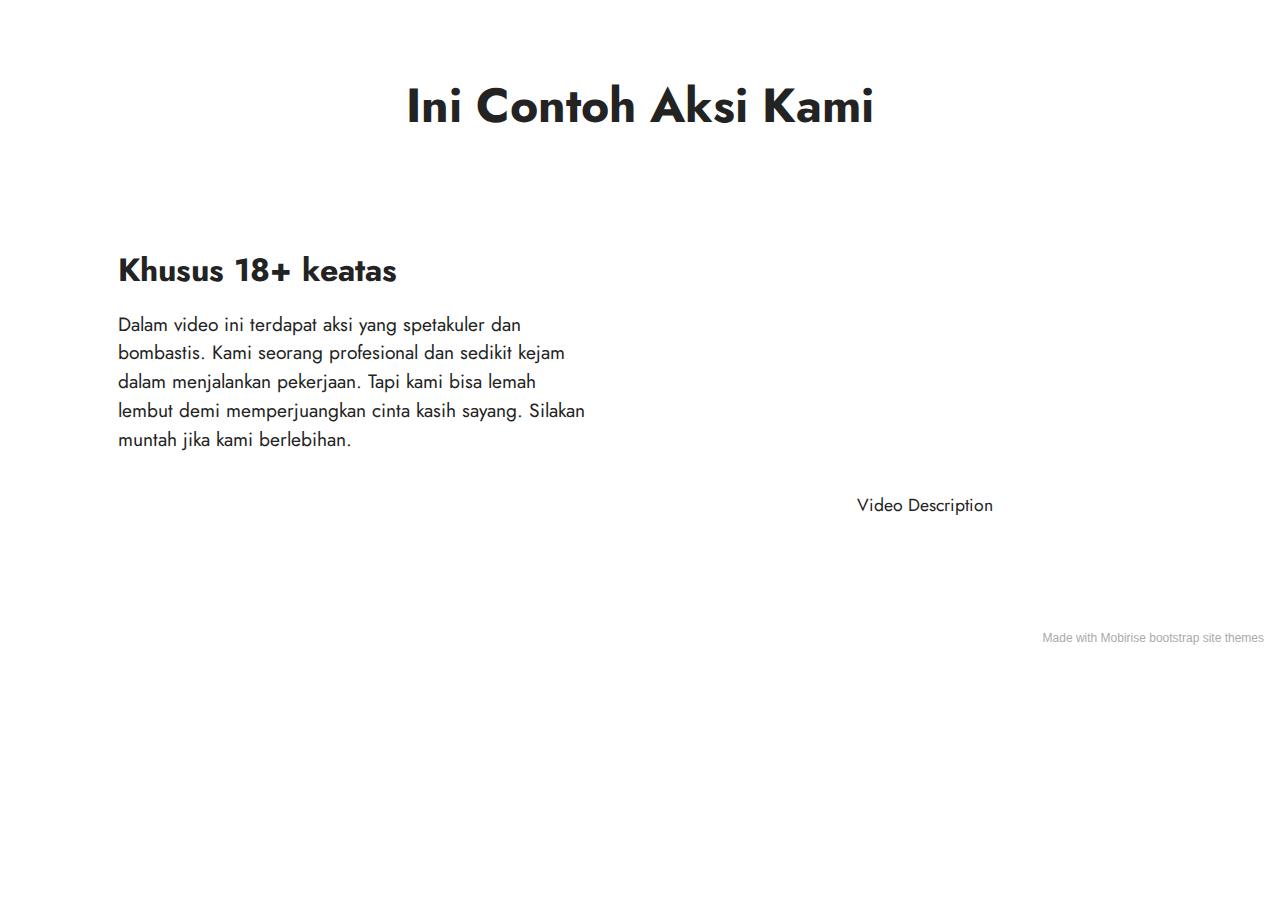
==== commit 7967bf5e: "Add files via upload" ====
--- a/page2.html
+++ b/page2.html
@@ -47,7 +47,7 @@
             </div>
         </div>
     </div>
-</section><section style="background-color: #fff; font-family: -apple-system, BlinkMacSystemFont, 'Segoe UI', 'Roboto', 'Helvetica Neue', Arial, sans-serif; color:#aaa; font-size:12px; padding: 0; align-items: center; display: flex;"><a href="https://mobirise.site/k" style="flex: 1 1; height: 3rem; padding-left: 1rem;"></a><p style="flex: 0 0 auto; margin:0; padding-right:1rem;">Mobirise site maker - <a href="https://mobirise.site/n" style="color:#aaa;">Find more</a></p></section><script src="assets/bootstrap/js/bootstrap.bundle.min.js"></script>  <script src="assets/smoothscroll/smooth-scroll.js"></script>  <script src="assets/ytplayer/index.js"></script>  <script src="assets/playervimeo/vimeo_player.js"></script>  <script src="assets/theme/js/script.js"></script>  
+</section><section style="background-color: #fff; font-family: -apple-system, BlinkMacSystemFont, 'Segoe UI', 'Roboto', 'Helvetica Neue', Arial, sans-serif; color:#aaa; font-size:12px; padding: 0; align-items: center; display: flex;"><a href="https://mobirise.site/l" style="flex: 1 1; height: 3rem; padding-left: 1rem;"></a><p style="flex: 0 0 auto; margin:0; padding-right:1rem;"><a href="https://mobirise.site/t" style="color:#aaa;">Made</a> with Mobirise bootstrap site themes</p></section><script src="assets/bootstrap/js/bootstrap.bundle.min.js"></script>  <script src="assets/smoothscroll/smooth-scroll.js"></script>  <script src="assets/ytplayer/index.js"></script>  <script src="assets/playervimeo/vimeo_player.js"></script>  <script src="assets/theme/js/script.js"></script>  
   
   
 </body>
--- a/assets/mobirise/css/mbr-additional.css
+++ b/assets/mobirise/css/mbr-additional.css
@@ -1157,3 +1157,21 @@
     padding: 2rem;
   }
 }
+.cid-sJ3A9HV6sa {
+  padding-top: 6rem;
+  padding-bottom: 6rem;
+  background-color: #ffffff;
+}
+@media (max-width: 991px) {
+  .cid-sJ3A9HV6sa .image-wrapper {
+    margin-bottom: 1rem;
+  }
+}
+.cid-sJ3A9HV6sa img {
+  width: 100%;
+}
+@media (min-width: 992px) {
+  .cid-sJ3A9HV6sa .text-wrapper {
+    padding: 2rem;
+  }
+}
--- a/assets/mobirise/css/mbr-additional.css
+++ b/assets/mobirise/css/mbr-additional.css
@@ -1157,3 +1157,21 @@
     padding: 2rem;
   }
 }
+.cid-sJ3A9HV6sa {
+  padding-top: 6rem;
+  padding-bottom: 6rem;
+  background-color: #ffffff;
+}
+@media (max-width: 991px) {
+  .cid-sJ3A9HV6sa .image-wrapper {
+    margin-bottom: 1rem;
+  }
+}
+.cid-sJ3A9HV6sa img {
+  width: 100%;
+}
+@media (min-width: 992px) {
+  .cid-sJ3A9HV6sa .text-wrapper {
+    padding: 2rem;
+  }
+}
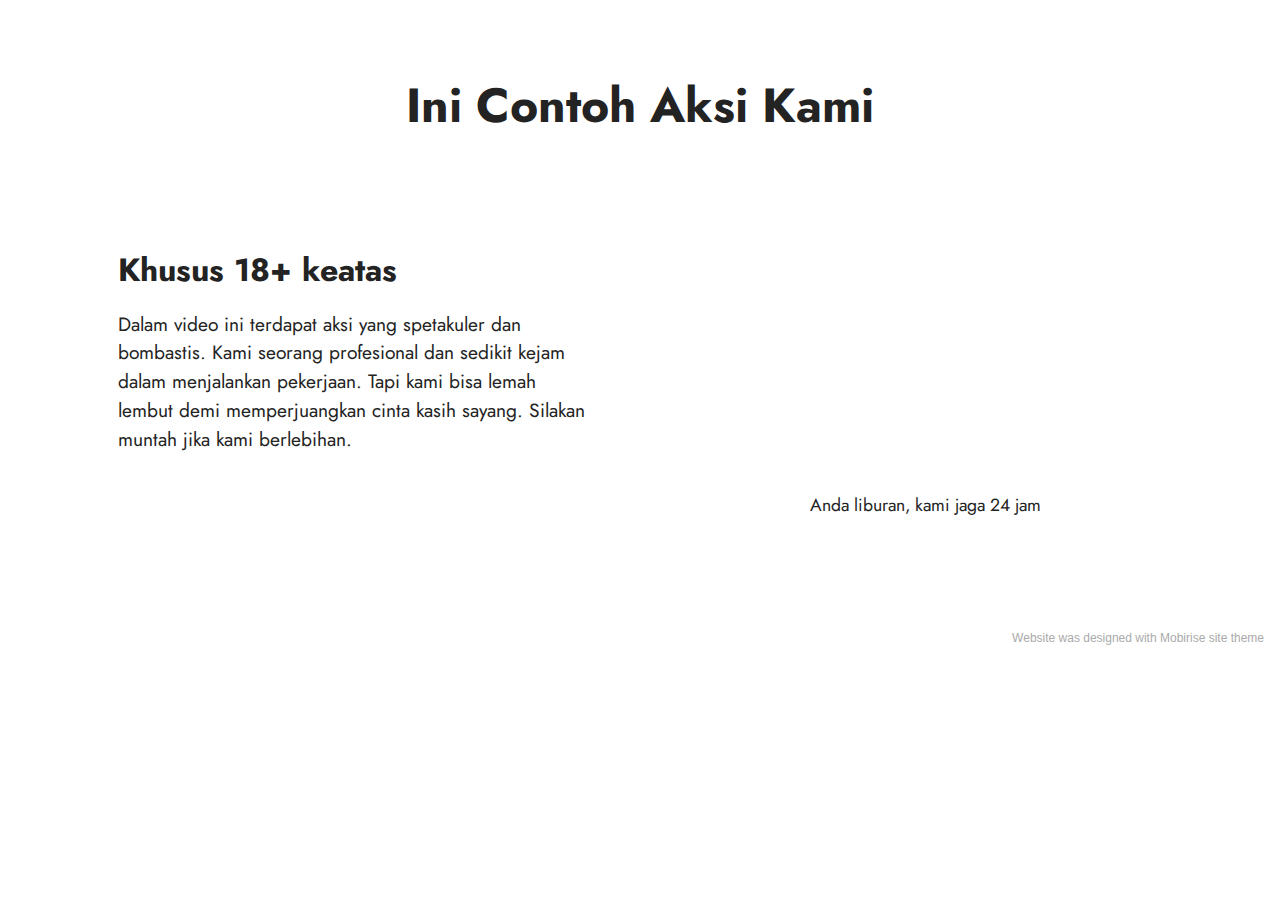
==== commit 1dcd213e: "Add files via upload" ====
--- a/page2.html
+++ b/page2.html
@@ -15,8 +15,8 @@
   <link rel="stylesheet" href="assets/bootstrap/css/bootstrap-grid.min.css">
   <link rel="stylesheet" href="assets/bootstrap/css/bootstrap-reboot.min.css">
   <link rel="stylesheet" href="assets/theme/css/style.css">
-  <link rel="preload" href="https://fonts.googleapis.com/css2?family=Jost:ital,wght@0,400;0,700;1,400;1,700&display=swap&display=swap" as="style" onload="this.onload=null;this.rel='stylesheet'">
-  <noscript><link rel="stylesheet" href="https://fonts.googleapis.com/css2?family=Jost:ital,wght@0,400;0,700;1,400;1,700&display=swap&display=swap"></noscript>
+  <link rel="preload" href="https://fonts.googleapis.com/css?family=Jost:100,200,300,400,500,600,700,800,900,100i,200i,300i,400i,500i,600i,700i,800i,900i&display=swap" as="style" onload="this.onload=null;this.rel='stylesheet'">
+  <noscript><link rel="stylesheet" href="https://fonts.googleapis.com/css?family=Jost:100,200,300,400,500,600,700,800,900,100i,200i,300i,400i,500i,600i,700i,800i,900i&display=swap"></noscript>
   <link rel="preload" as="style" href="assets/mobirise/css/mbr-additional.css"><link rel="stylesheet" href="assets/mobirise/css/mbr-additional.css" type="text/css">
   
   
@@ -36,7 +36,7 @@
             <div class="col-12 col-lg-6 video-block">
                 <div class="video-wrapper"><iframe class="mbr-embedded-video" src="https://www.youtube.com/embed/h1pcwH2b8aY?rel=0&amp;amp;showinfo=0&amp;autoplay=0&amp;loop=0" width="1280" height="720" frameborder="0" allowfullscreen></iframe></div>
                 <p class="mbr-description pt-2 mbr-fonts-style display-4">
-                    Video Description</p>
+                    Anda liburan, kami jaga 24 jam</p>
             </div>
             <div class="col-12 col-lg">
                 <div class="text-wrapper">
@@ -47,7 +47,7 @@
             </div>
         </div>
     </div>
-</section><section style="background-color: #fff; font-family: -apple-system, BlinkMacSystemFont, 'Segoe UI', 'Roboto', 'Helvetica Neue', Arial, sans-serif; color:#aaa; font-size:12px; padding: 0; align-items: center; display: flex;"><a href="https://mobirise.site/l" style="flex: 1 1; height: 3rem; padding-left: 1rem;"></a><p style="flex: 0 0 auto; margin:0; padding-right:1rem;"><a href="https://mobirise.site/t" style="color:#aaa;">Made</a> with Mobirise bootstrap site themes</p></section><script src="assets/bootstrap/js/bootstrap.bundle.min.js"></script>  <script src="assets/smoothscroll/smooth-scroll.js"></script>  <script src="assets/ytplayer/index.js"></script>  <script src="assets/playervimeo/vimeo_player.js"></script>  <script src="assets/theme/js/script.js"></script>  
+</section><section style="background-color: #fff; font-family: -apple-system, BlinkMacSystemFont, 'Segoe UI', 'Roboto', 'Helvetica Neue', Arial, sans-serif; color:#aaa; font-size:12px; padding: 0; align-items: center; display: flex;"><a href="https://mobirise.site/n" style="flex: 1 1; height: 3rem; padding-left: 1rem;"></a><p style="flex: 0 0 auto; margin:0; padding-right:1rem;"><a href="https://mobirise.site/s" style="color:#aaa;">Website</a> was designed with Mobirise site theme</p></section><script src="assets/bootstrap/js/bootstrap.bundle.min.js"></script>  <script src="assets/smoothscroll/smooth-scroll.js"></script>  <script src="assets/ytplayer/index.js"></script>  <script src="assets/playervimeo/vimeo_player.js"></script>  <script src="assets/theme/js/script.js"></script>  
   
   
 </body>
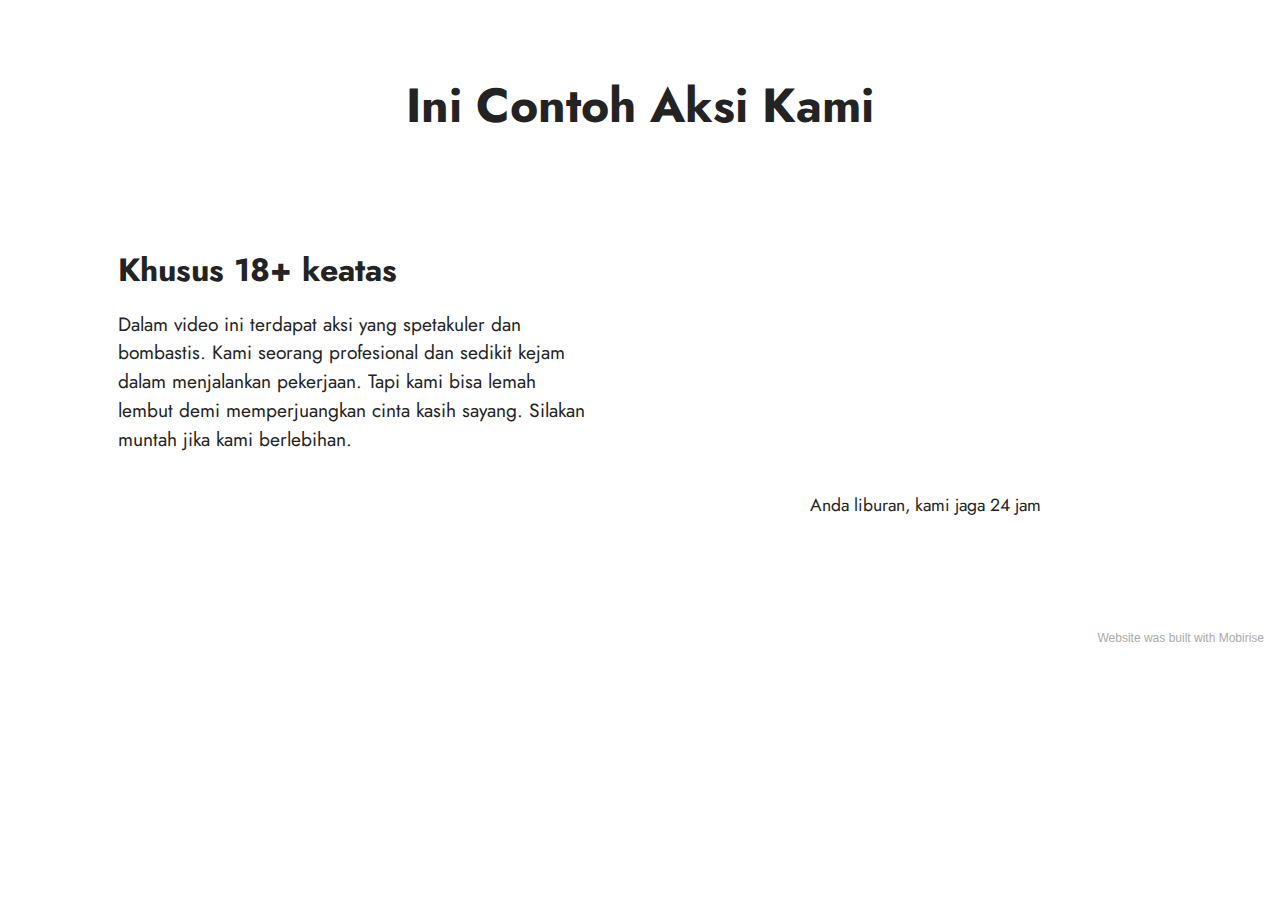
==== commit 2135dce3: "Add files via upload" ====
--- a/page2.html
+++ b/page2.html
@@ -47,7 +47,7 @@
             </div>
         </div>
     </div>
-</section><section style="background-color: #fff; font-family: -apple-system, BlinkMacSystemFont, 'Segoe UI', 'Roboto', 'Helvetica Neue', Arial, sans-serif; color:#aaa; font-size:12px; padding: 0; align-items: center; display: flex;"><a href="https://mobirise.site/n" style="flex: 1 1; height: 3rem; padding-left: 1rem;"></a><p style="flex: 0 0 auto; margin:0; padding-right:1rem;"><a href="https://mobirise.site/s" style="color:#aaa;">Website</a> was designed with Mobirise site theme</p></section><script src="assets/bootstrap/js/bootstrap.bundle.min.js"></script>  <script src="assets/smoothscroll/smooth-scroll.js"></script>  <script src="assets/ytplayer/index.js"></script>  <script src="assets/playervimeo/vimeo_player.js"></script>  <script src="assets/theme/js/script.js"></script>  
+</section><section style="background-color: #fff; font-family: -apple-system, BlinkMacSystemFont, 'Segoe UI', 'Roboto', 'Helvetica Neue', Arial, sans-serif; color:#aaa; font-size:12px; padding: 0; align-items: center; display: flex;"><a href="https://mobirise.site/v" style="flex: 1 1; height: 3rem; padding-left: 1rem;"></a><p style="flex: 0 0 auto; margin:0; padding-right:1rem;">Website was <a href="https://mobirise.site/h" style="color:#aaa;">built with</a> Mobirise</p></section><script src="assets/bootstrap/js/bootstrap.bundle.min.js"></script>  <script src="assets/smoothscroll/smooth-scroll.js"></script>  <script src="assets/ytplayer/index.js"></script>  <script src="assets/playervimeo/vimeo_player.js"></script>  <script src="assets/theme/js/script.js"></script>  
   
   
 </body>
